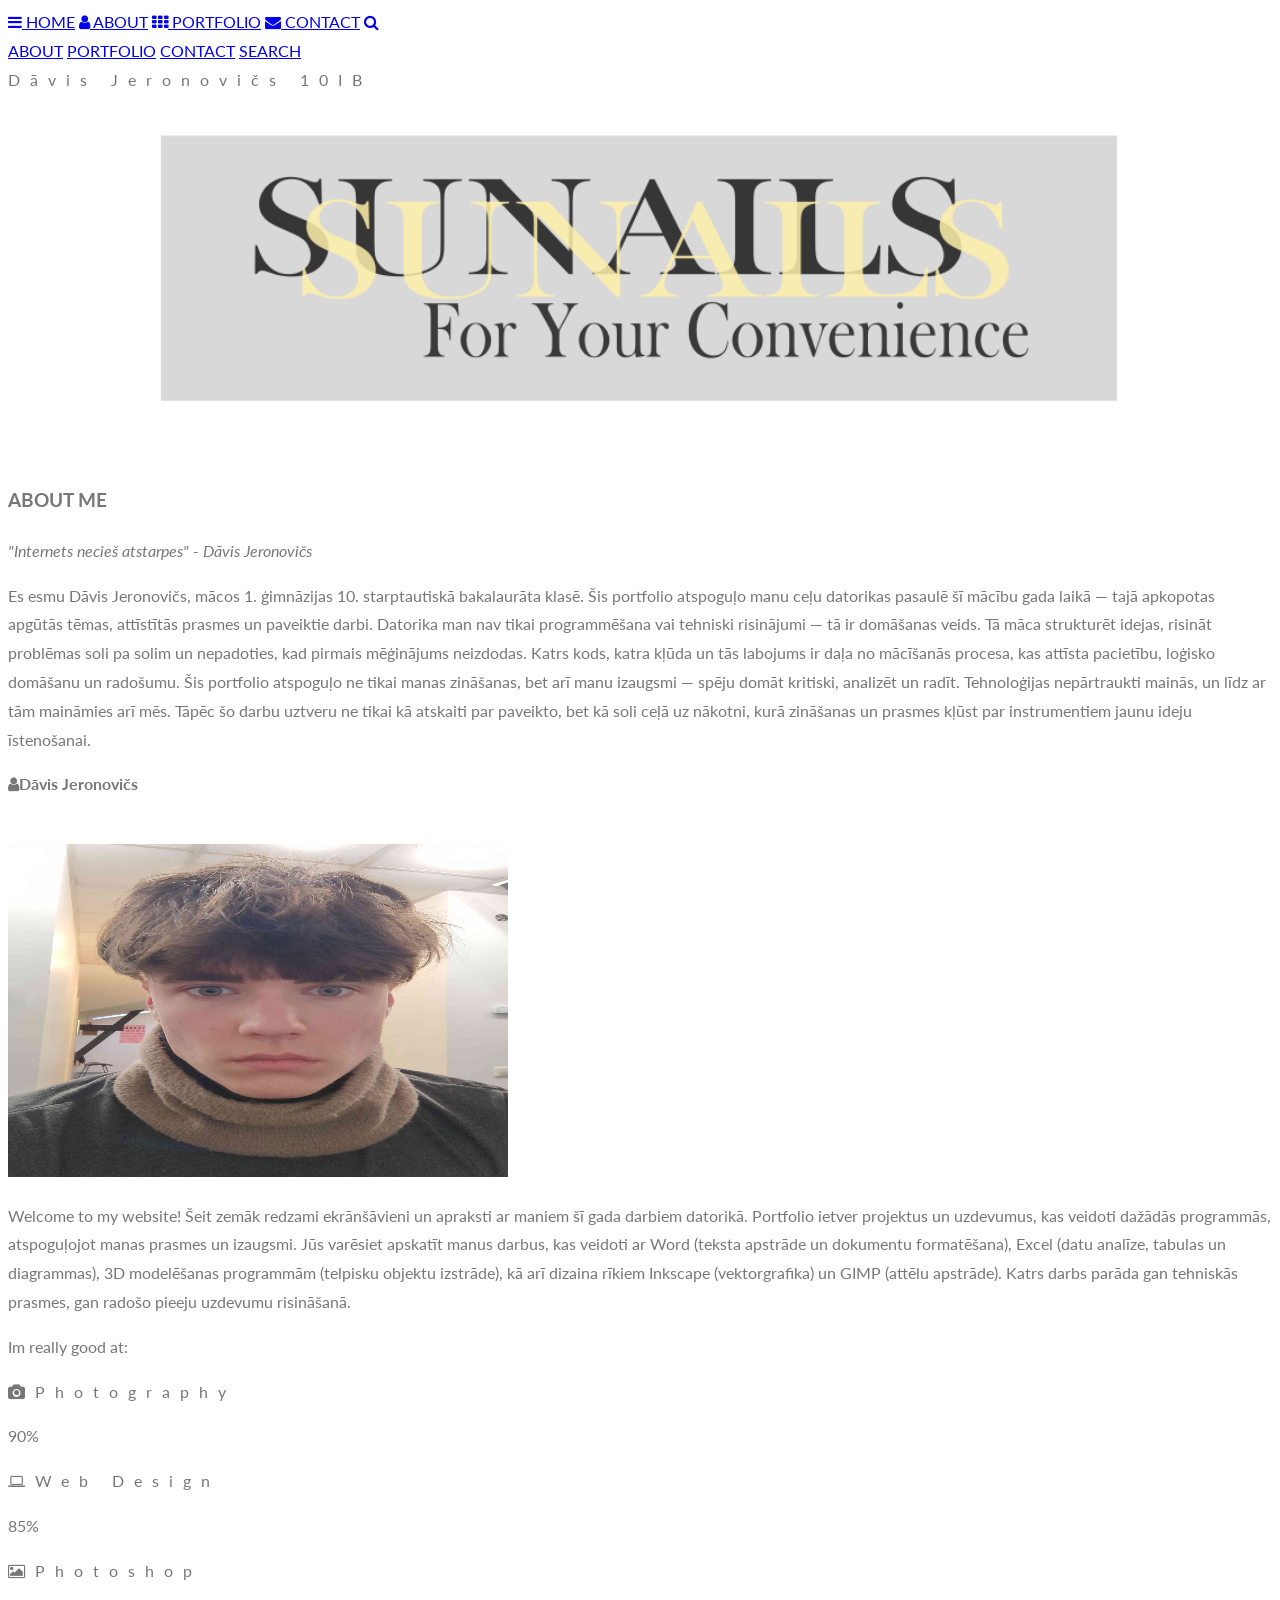
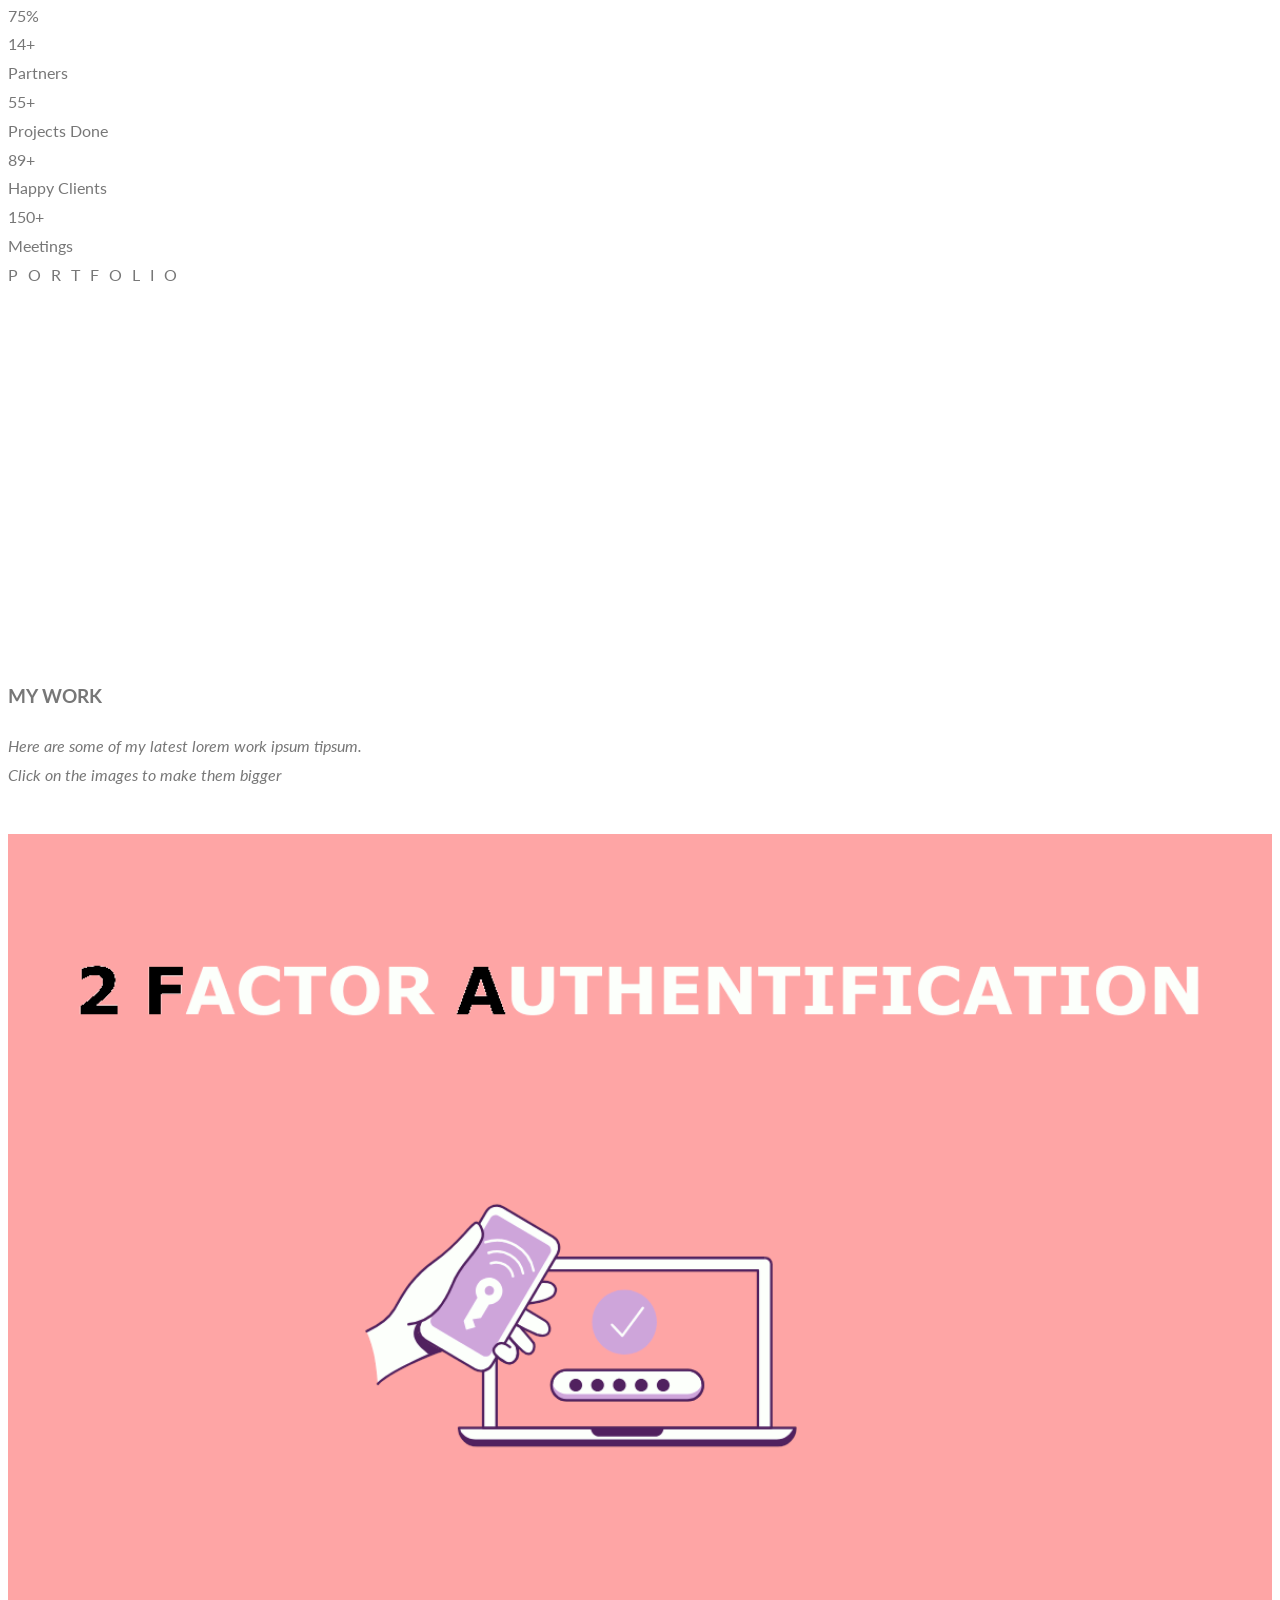
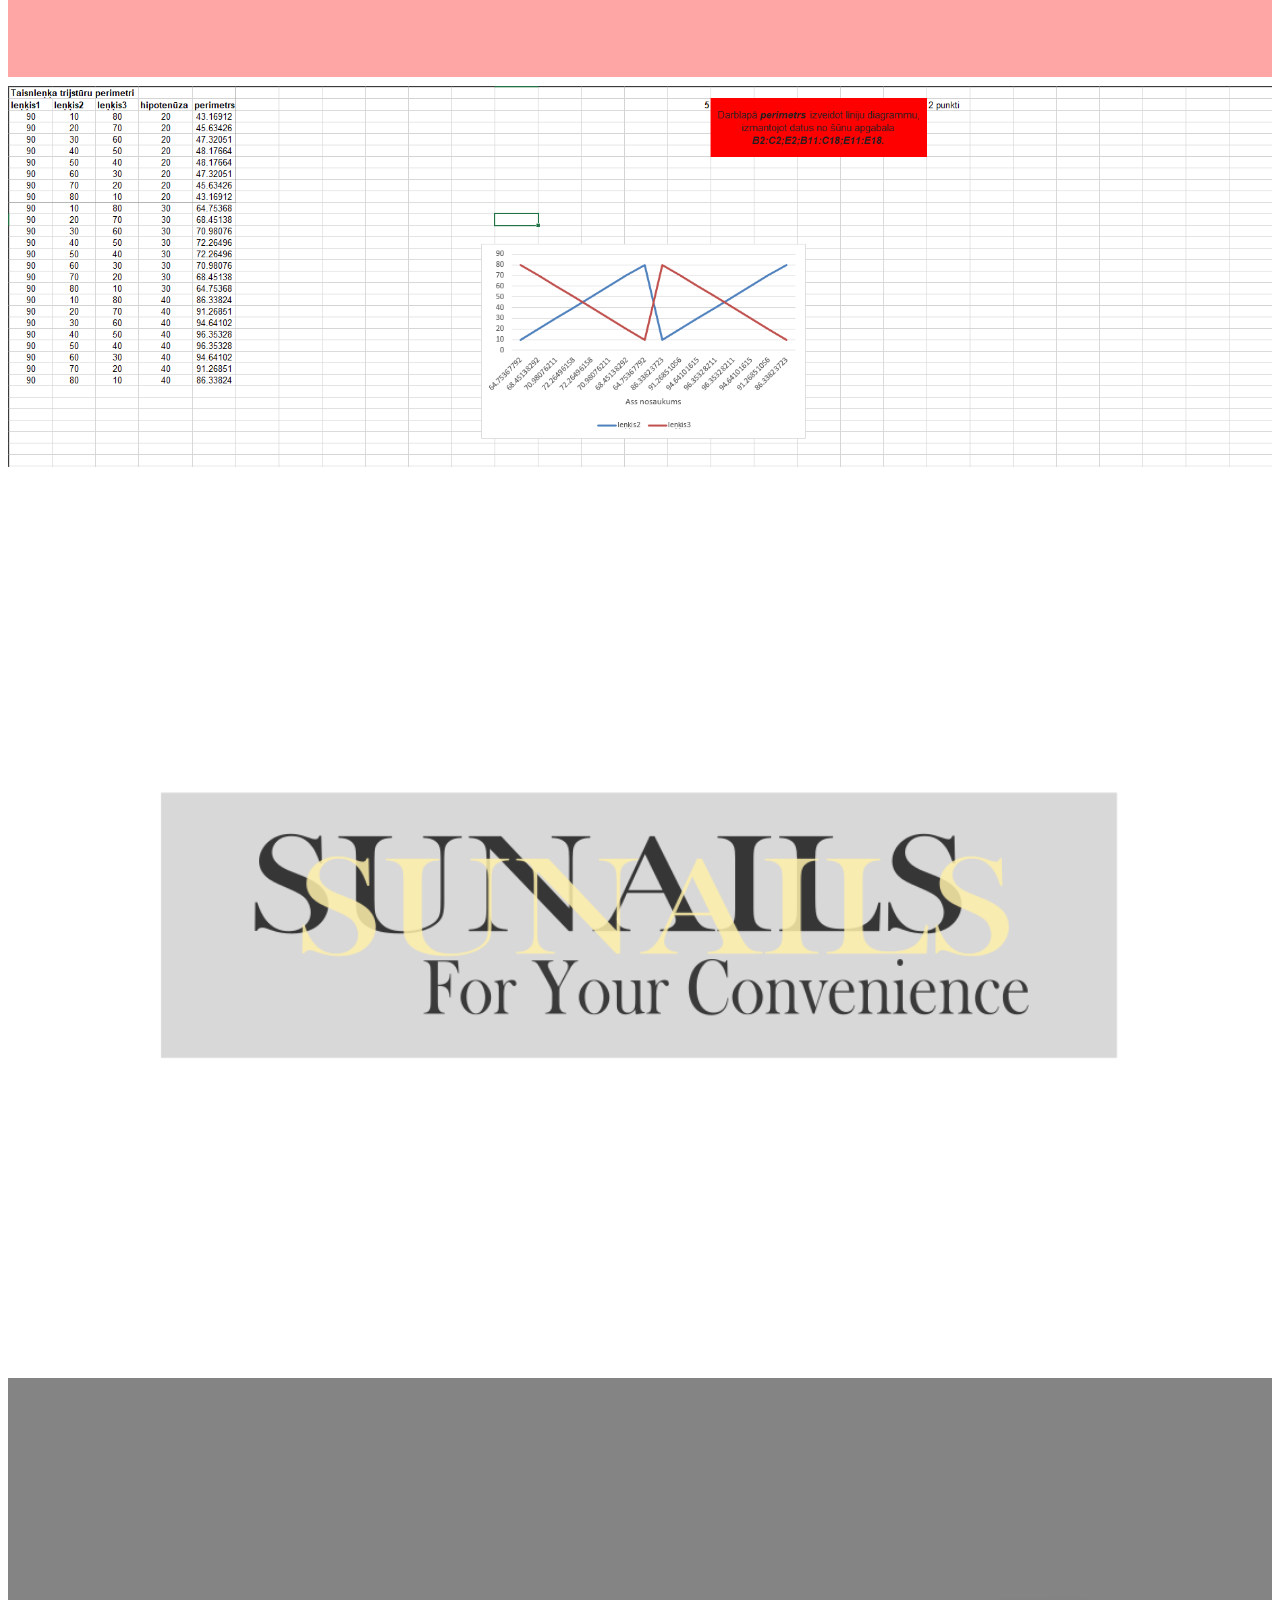
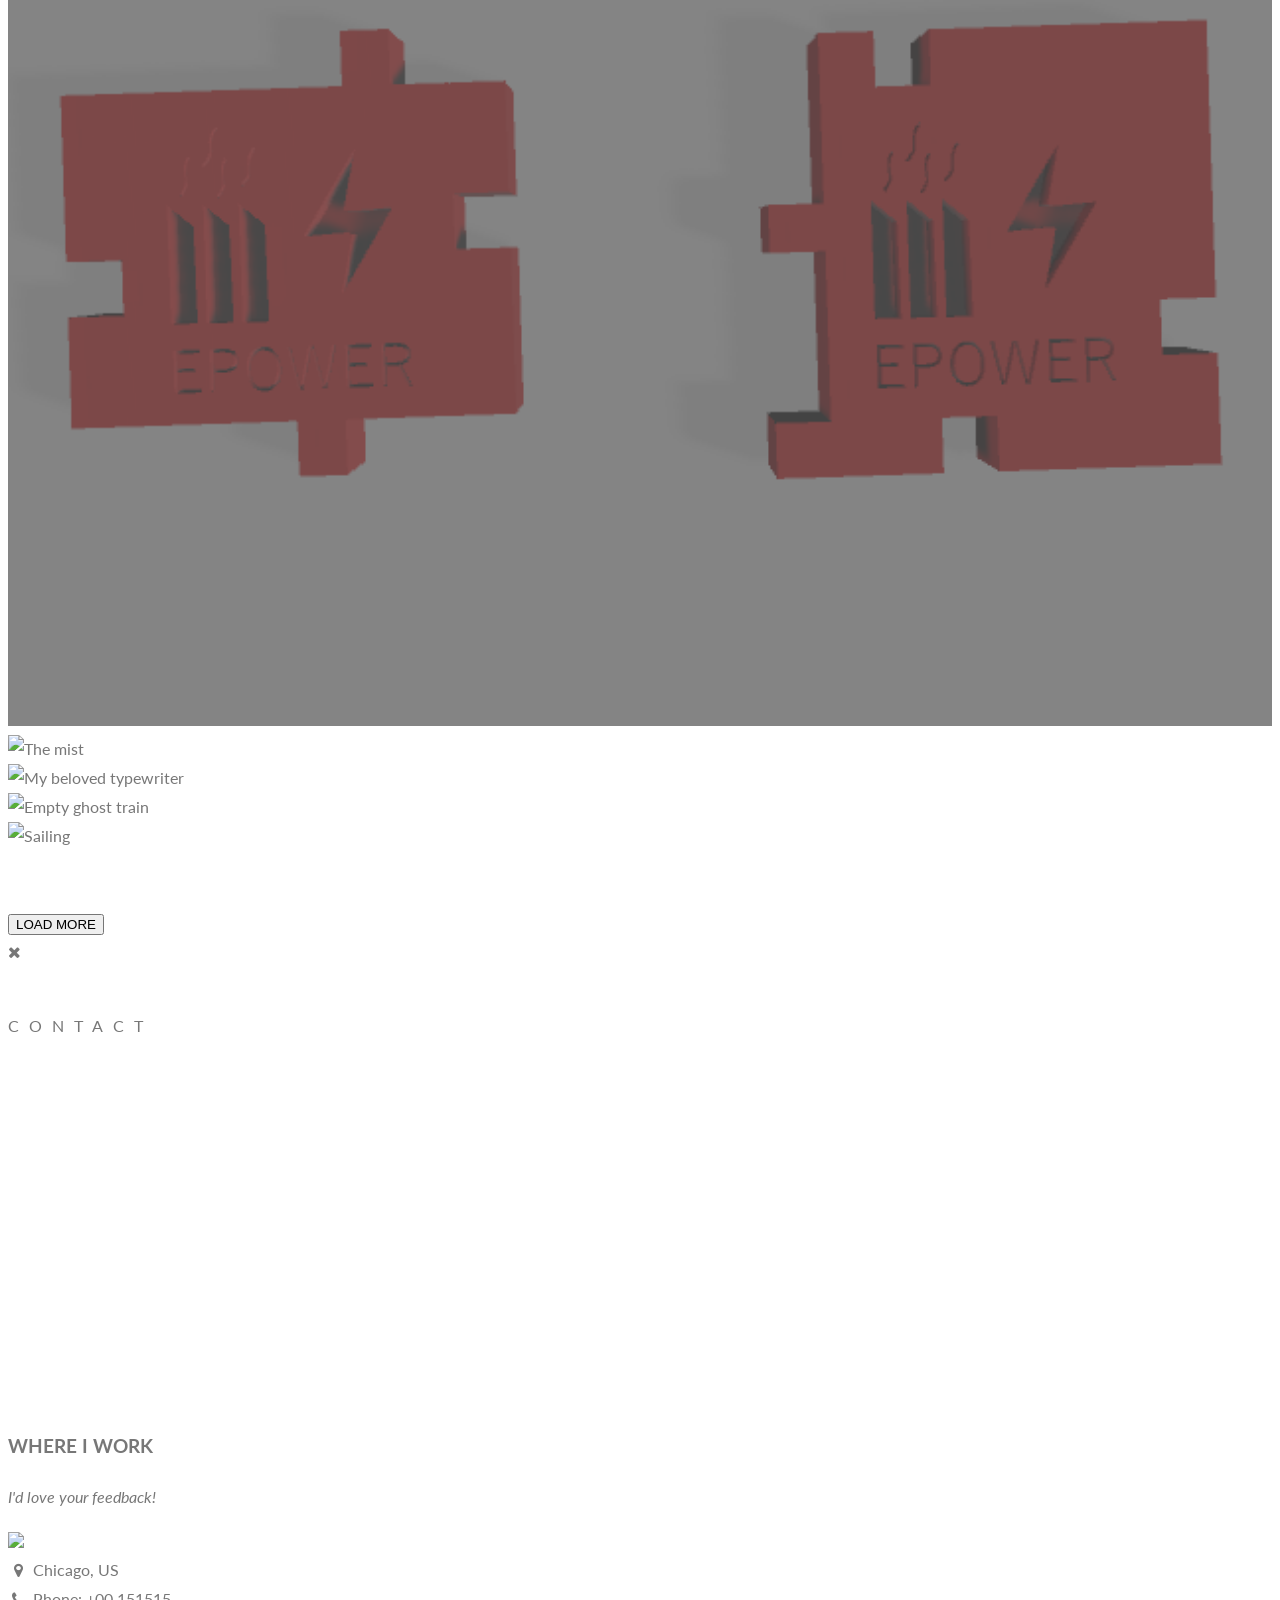
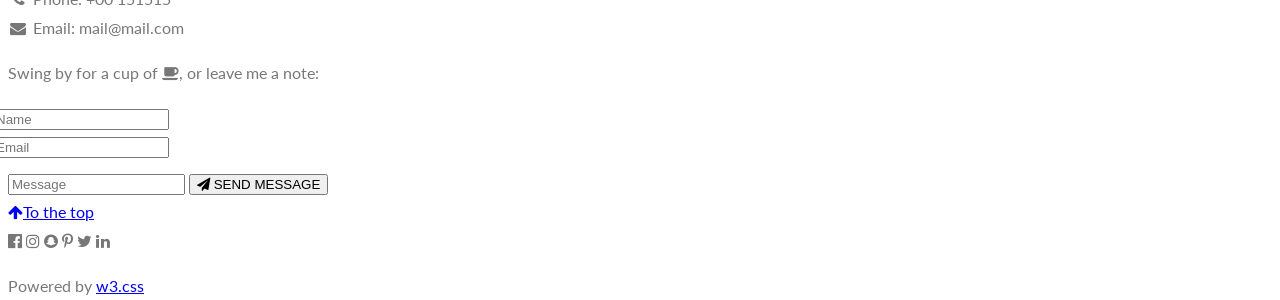
==== index.html @ d175bdee "" ====
<!DOCTYPE html>
<html>
<head>
<title>W3.CSS Template</title>
<meta charset="UTF-8">
<meta name="viewport" content="width=device-width, initial-scale=1">
<link rel="stylesheet" href="https://www.w3schools.com/w3css/5/w3.css">
<link rel="stylesheet" href="https://fonts.googleapis.com/css?family=Lato">
<link rel="stylesheet" href="https://cdnjs.cloudflare.com/ajax/libs/font-awesome/4.7.0/css/font-awesome.min.css">
<style>
body,h1,h2,h3,h4,h5,h6 {font-family: "Lato", sans-serif;}
body, html {
  height: 100%;
  color: #777;
  line-height: 1.8;
}

/* Create a Parallax Effect */
.bgimg-1, .bgimg-2, .bgimg-3 {
  background-attachment: fixed;
  background-position: center;
  background-repeat: no-repeat;
  background-size: cover;
}

/* First image (Logo. Full height) */
.bgimg-1 {
  background-image: url("images/sunails.png");
  min-height: 100%;
}

/* Second image (Portfolio) */
.bgimg-2 {
  background-image: url("/w3images/parallax2.jpg");
  min-height: 400px;
}

/* Third image (Contact) */
.bgimg-3 {
  background-image: url("/w3images/parallax3.jpg");
  min-height: 400px;
}

.w3-wide {letter-spacing: 10px;}
.w3-hover-opacity {cursor: pointer;}

/* Turn off parallax scrolling for tablets and phones */
@media only screen and (max-device-width: 1600px) {
  .bgimg-1, .bgimg-2, .bgimg-3 {
    background-attachment: scroll;
    min-height: 400px;
  }
}
</style>
</head>
<body>

<!-- Navbar (sit on top) -->
<div class="w3-top">
  <div class="w3-bar" id="myNavbar">
    <a class="w3-bar-item w3-button w3-hover-black w3-hide-medium w3-hide-large w3-right" href="javascript:void(0);" onclick="toggleFunction()" title="Toggle Navigation Menu">
      <i class="fa fa-bars"></i>
    </a>
    <a href="#home" class="w3-bar-item w3-button">HOME</a>
    <a href="#about" class="w3-bar-item w3-button w3-hide-small"><i class="fa fa-user"></i> ABOUT</a>
    <a href="#portfolio" class="w3-bar-item w3-button w3-hide-small"><i class="fa fa-th"></i> PORTFOLIO</a>
    <a href="#contact" class="w3-bar-item w3-button w3-hide-small"><i class="fa fa-envelope"></i> CONTACT</a>
    <a href="#" class="w3-bar-item w3-button w3-hide-small w3-right w3-hover-red">
      <i class="fa fa-search"></i>
    </a>
  </div>

  <!-- Navbar on small screens -->
  <div id="navDemo" class="w3-bar-block w3-white w3-hide w3-hide-large w3-hide-medium">
    <a href="#about" class="w3-bar-item w3-button" onclick="toggleFunction()">ABOUT</a>
    <a href="#portfolio" class="w3-bar-item w3-button" onclick="toggleFunction()">PORTFOLIO</a>
    <a href="#contact" class="w3-bar-item w3-button" onclick="toggleFunction()">CONTACT</a>
    <a href="#" class="w3-bar-item w3-button">SEARCH</a>
  </div>
</div>

<!-- First Parallax Image with Logo Text -->
<div class="bgimg-1 w3-display-container w3-opacity-min" id="home">
  <div class="w3-display-middle" style="white-space:nowrap;">
    <span class="w3-center w3-padding-large w3-black w3-xlarge w3-wide w3-animate-opacity">Dāvis <span class="w3-hide-small">Jeronovičs</span> 10IB</span>
  </div>
</div>

<!-- Container (About Section) -->
<div class="w3-content w3-container w3-padding-64" id="about">
  <h3 class="w3-center">ABOUT ME</h3>
  <p class="w3-center"><em>"Internets necieš atstarpes" - Dāvis Jeronovičs</em></p>
  <p>Es esmu Dāvis Jeronovičs, mācos 1. ģimnāzijas 10. starptautiskā bakalaurāta klasē. Šis portfolio atspoguļo manu ceļu datorikas pasaulē šī mācību gada laikā — tajā apkopotas apgūtās tēmas, attīstītās prasmes un paveiktie darbi.

Datorika man nav tikai programmēšana vai tehniski risinājumi — tā ir domāšanas veids. Tā māca strukturēt idejas, risināt problēmas soli pa solim un nepadoties, kad pirmais mēģinājums neizdodas. Katrs kods, katra kļūda un tās labojums ir daļa no mācīšanās procesa, kas attīsta pacietību, loģisko domāšanu un radošumu.

Šis portfolio atspoguļo ne tikai manas zināšanas, bet arī manu izaugsmi — spēju domāt kritiski, analizēt un radīt. Tehnoloģijas nepārtraukti mainās, un līdz ar tām maināmies arī mēs. Tāpēc šo darbu uztveru ne tikai kā atskaiti par paveikto, bet kā soli ceļā uz nākotni, kurā zināšanas un prasmes kļūst par instrumentiem jaunu ideju īstenošanai.</p>
  <div class="w3-row">
    <div class="w3-col m6 w3-center w3-padding-large">
      <p><b><i class="fa fa-user w3-margin-right"></i>Dāvis Jeronovičs</b></p><br>
      <img src="images/daaavis.jpg" class="w3-round w3-image w3-opacity w3-hover-opacity-off" alt="Photo of Me" width="500" height="333">
    </div>

    <!-- Hide this text on small devices -->
    <div class="w3-col m6 w3-hide-small w3-padding-large">
      <p>Welcome to my website!

Šeit zemāk redzami ekrānšāvieni un apraksti ar maniem šī gada darbiem datorikā. Portfolio ietver projektus un uzdevumus, kas veidoti dažādās programmās, atspoguļojot manas prasmes un izaugsmi.

Jūs varēsiet apskatīt manus darbus, kas veidoti ar Word (teksta apstrāde un dokumentu formatēšana), Excel (datu analīze, tabulas un diagrammas), 3D modelēšanas programmām (telpisku objektu izstrāde), kā arī dizaina rīkiem Inkscape (vektorgrafika) un GIMP (attēlu apstrāde).

Katrs darbs parāda gan tehniskās prasmes, gan radošo pieeju uzdevumu risināšanā.</p>
    </div>
  </div>
  <p class="w3-large w3-center w3-padding-16">Im really good at:</p>
  <p class="w3-wide"><i class="fa fa-camera"></i>Photography</p>
  <div class="w3-light-grey">
    <div class="w3-container w3-padding-small w3-dark-grey w3-center" style="width:90%">90%</div>
  </div>
  <p class="w3-wide"><i class="fa fa-laptop"></i>Web Design</p>
  <div class="w3-light-grey">
    <div class="w3-container w3-padding-small w3-dark-grey w3-center" style="width:85%">85%</div>
  </div>
  <p class="w3-wide"><i class="fa fa-photo"></i>Photoshop</p>
  <div class="w3-light-grey">
    <div class="w3-container w3-padding-small w3-dark-grey w3-center" style="width:75%">75%</div>
  </div>
</div>

<div class="w3-row w3-center w3-dark-grey w3-padding-16">
  <div class="w3-quarter w3-section">
    <span class="w3-xlarge">14+</span><br>
    Partners
  </div>
  <div class="w3-quarter w3-section">
    <span class="w3-xlarge">55+</span><br>
    Projects Done
  </div>
  <div class="w3-quarter w3-section">
    <span class="w3-xlarge">89+</span><br>
    Happy Clients
  </div>
  <div class="w3-quarter w3-section">
    <span class="w3-xlarge">150+</span><br>
    Meetings
  </div>
</div>

<!-- Second Parallax Image with Portfolio Text -->
<div class="bgimg-2 w3-display-container w3-opacity-min">
  <div class="w3-display-middle">
    <span class="w3-xxlarge w3-text-white w3-wide">PORTFOLIO</span>
  </div>
</div>

<!-- Container (Portfolio Section) -->
<div class="w3-content w3-container w3-padding-64" id="portfolio">
  <h3 class="w3-center">MY WORK</h3>
  <p class="w3-center"><em>Here are some of my latest lorem work ipsum tipsum.<br> Click on the images to make them bigger</em></p><br>

  <!-- Responsive Grid. Four columns on tablets, laptops and desktops. Will stack on mobile devices/small screens (100% width) -->
  <div class="w3-row-padding w3-center">
    <div class="w3-col m3">
      <img src="images/2fa(gif).gif" style="width:100%" onclick="onClick(this)" class="w3-hover-opacity" alt="The mist over the mountains">
    </div>

    <div class="w3-col m3">
      <img src="images/grafiks.PNG" style="width:100%" onclick="onClick(this)" class="w3-hover-opacity" alt="Coffee beans">
    </div>

    <div class="w3-col m3">
      <img src="images/sunails.png" style="width:100%" onclick="onClick(this)" class="w3-hover-opacity" alt="Bear closeup">
    </div>

    <div class="w3-col m3">
      <img src="images/jutls.png" style="width:100%" onclick="onClick(this)" class="w3-hover-opacity" alt="Quiet ocean">
    </div>
  </div>

  <div class="w3-row-padding w3-center w3-section">
    <div class="w3-col m3">
      <img src="/w3images/p5.jpg" style="width:100%" onclick="onClick(this)" class="w3-hover-opacity" alt="The mist">
    </div>

    <div class="w3-col m3">
      <img src="/w3images/p6.jpg" style="width:100%" onclick="onClick(this)" class="w3-hover-opacity" alt="My beloved typewriter">
    </div>

    <div class="w3-col m3">
      <img src="/w3images/p7.jpg" style="width:100%" onclick="onClick(this)" class="w3-hover-opacity" alt="Empty ghost train">
    </div>

    <div class="w3-col m3">
      <img src="/w3images/p8.jpg" style="width:100%" onclick="onClick(this)" class="w3-hover-opacity" alt="Sailing">
    </div>
    <button class="w3-button w3-padding-large w3-light-grey" style="margin-top:64px">LOAD MORE</button>
  </div>
</div>

<!-- Modal for full size images on click-->
<div id="modal01" class="w3-modal w3-black" onclick="this.style.display='none'">
  <span class="w3-button w3-large w3-black w3-display-topright" title="Close Modal Image"><i class="fa fa-remove"></i></span>
  <div class="w3-modal-content w3-animate-zoom w3-center w3-transparent w3-padding-64">
    <img id="img01" class="w3-image">
    <p id="caption" class="w3-opacity w3-large"></p>
  </div>
</div>

<!-- Third Parallax Image with Portfolio Text -->
<div class="bgimg-3 w3-display-container w3-opacity-min">
  <div class="w3-display-middle">
     <span class="w3-xxlarge w3-text-white w3-wide">CONTACT</span>
  </div>
</div>

<!-- Container (Contact Section) -->
<div class="w3-content w3-container w3-padding-64" id="contact">
  <h3 class="w3-center">WHERE I WORK</h3>
  <p class="w3-center"><em>I'd love your feedback!</em></p>

  <div class="w3-row w3-padding-32 w3-section">
    <div class="w3-col m4 w3-container">
      <img src="/w3images/map.jpg" class="w3-image w3-round" style="width:100%">
    </div>
    <div class="w3-col m8 w3-panel">
      <div class="w3-large w3-margin-bottom">
        <i class="fa fa-map-marker fa-fw w3-hover-text-black w3-xlarge w3-margin-right"></i> Chicago, US<br>
        <i class="fa fa-phone fa-fw w3-hover-text-black w3-xlarge w3-margin-right"></i> Phone: +00 151515<br>
        <i class="fa fa-envelope fa-fw w3-hover-text-black w3-xlarge w3-margin-right"></i> Email: mail@mail.com<br>
      </div>
      <p>Swing by for a cup of <i class="fa fa-coffee"></i>, or leave me a note:</p>
      <form action="/action_page.php" target="_blank">
        <div class="w3-row-padding" style="margin:0 -16px 8px -16px">
          <div class="w3-half">
            <input class="w3-input w3-border" type="text" placeholder="Name" required name="Name">
          </div>
          <div class="w3-half">
            <input class="w3-input w3-border" type="text" placeholder="Email" required name="Email">
          </div>
        </div>
        <input class="w3-input w3-border" type="text" placeholder="Message" required name="Message">
        <button class="w3-button w3-black w3-right w3-section" type="submit">
          <i class="fa fa-paper-plane"></i> SEND MESSAGE
        </button>
      </form>
    </div>
  </div>
</div>

<!-- Footer -->
<footer class="w3-center w3-black w3-padding-64 w3-opacity w3-hover-opacity-off">
  <a href="#home" class="w3-button w3-light-grey"><i class="fa fa-arrow-up w3-margin-right"></i>To the top</a>
  <div class="w3-xlarge w3-section">
    <i class="fa fa-facebook-official w3-hover-opacity"></i>
    <i class="fa fa-instagram w3-hover-opacity"></i>
    <i class="fa fa-snapchat w3-hover-opacity"></i>
    <i class="fa fa-pinterest-p w3-hover-opacity"></i>
    <i class="fa fa-twitter w3-hover-opacity"></i>
    <i class="fa fa-linkedin w3-hover-opacity"></i>
  </div>
  <p>Powered by <a href="https://www.w3schools.com/w3css/default.asp" title="W3.CSS" target="_blank" class="w3-hover-text-green">w3.css</a></p>
</footer>
 
<script>
// Modal Image Gallery
function onClick(element) {
  document.getElementById("img01").src = element.src;
  document.getElementById("modal01").style.display = "block";
  var captionText = document.getElementById("caption");
  captionText.innerHTML = element.alt;
}

// Change style of navbar on scroll
window.onscroll = function() {myFunction()};
function myFunction() {
    var navbar = document.getElementById("myNavbar");
    if (document.body.scrollTop > 100 || document.documentElement.scrollTop > 100) {
        navbar.className = "w3-bar" + " w3-card" + " w3-animate-top" + " w3-white";
    } else {
        navbar.className = navbar.className.replace(" w3-card w3-animate-top w3-white", "");
    }
}

// Used to toggle the menu on small screens when clicking on the menu button
function toggleFunction() {
    var x = document.getElementById("navDemo");
    if (x.className.indexOf("w3-show") == -1) {
        x.className += " w3-show";
    } else {
        x.className = x.className.replace(" w3-show", "");
    }
}
</script>

</body>
</html>
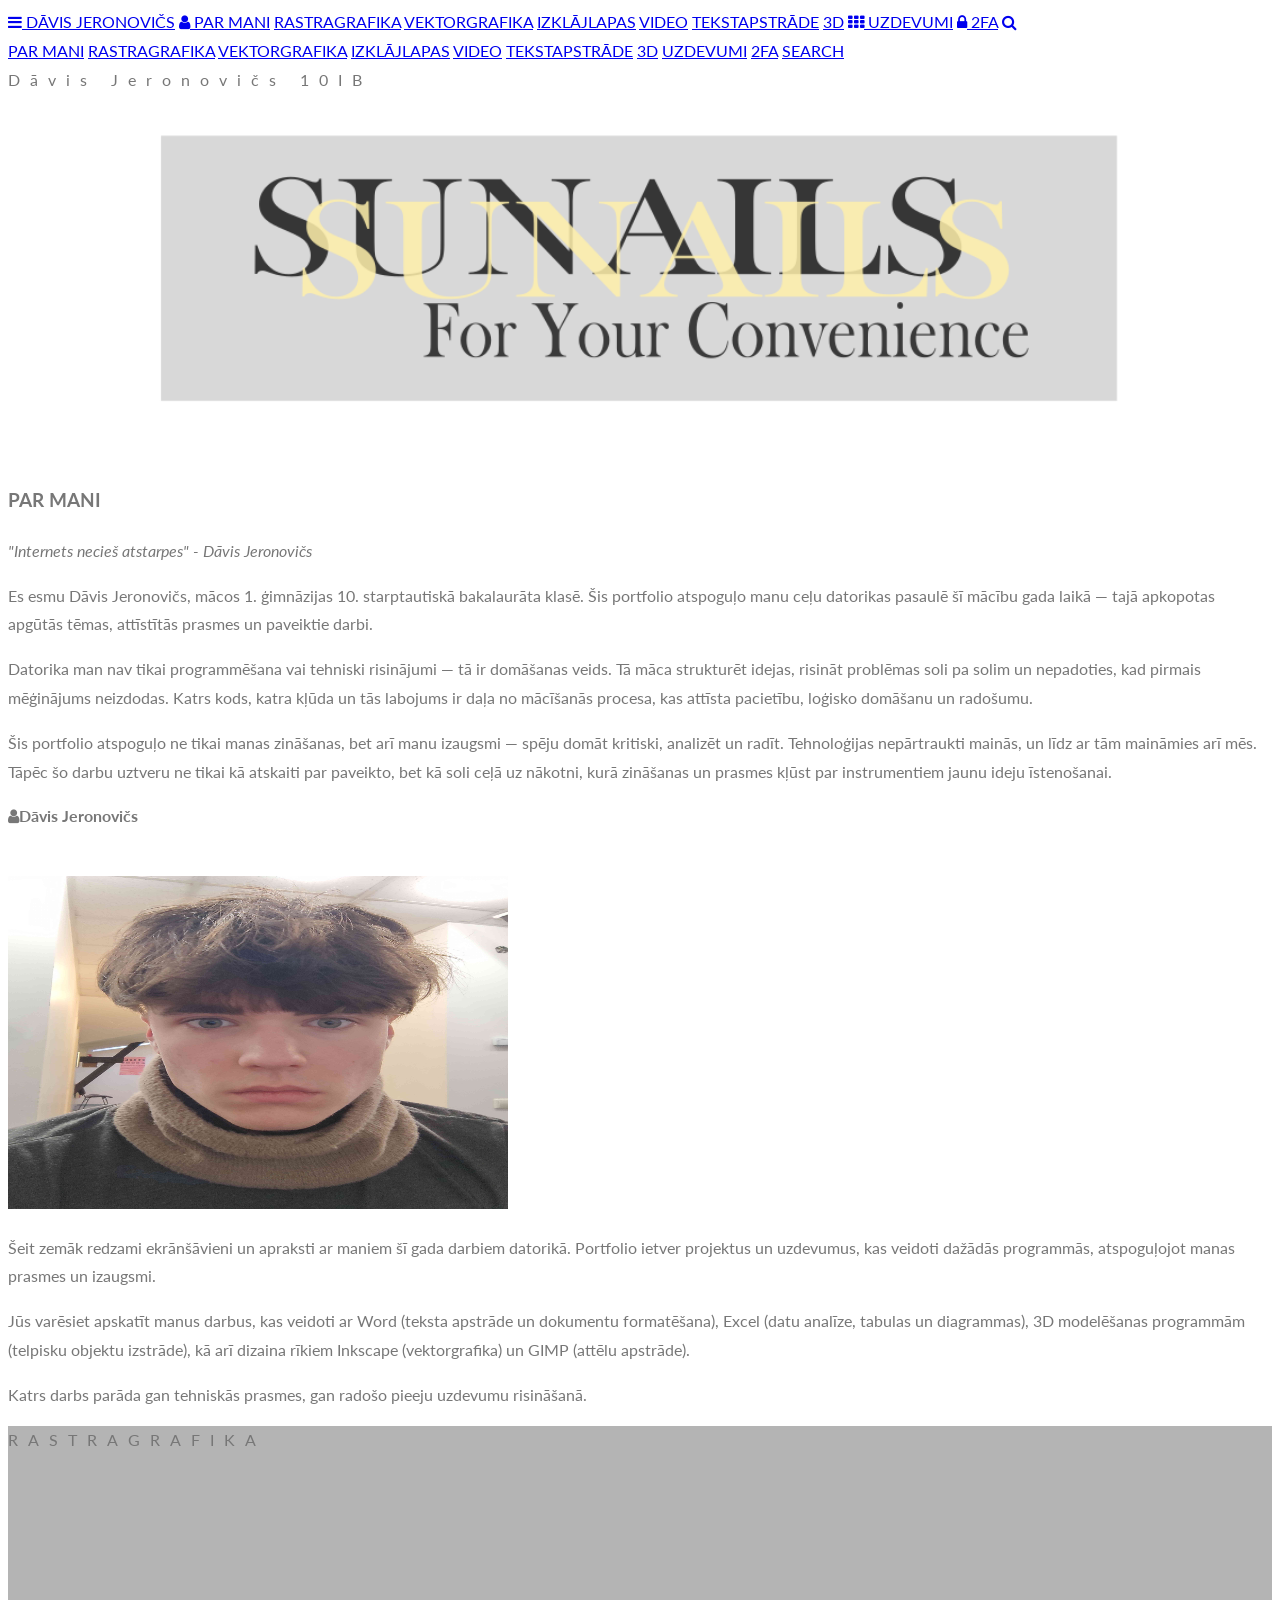
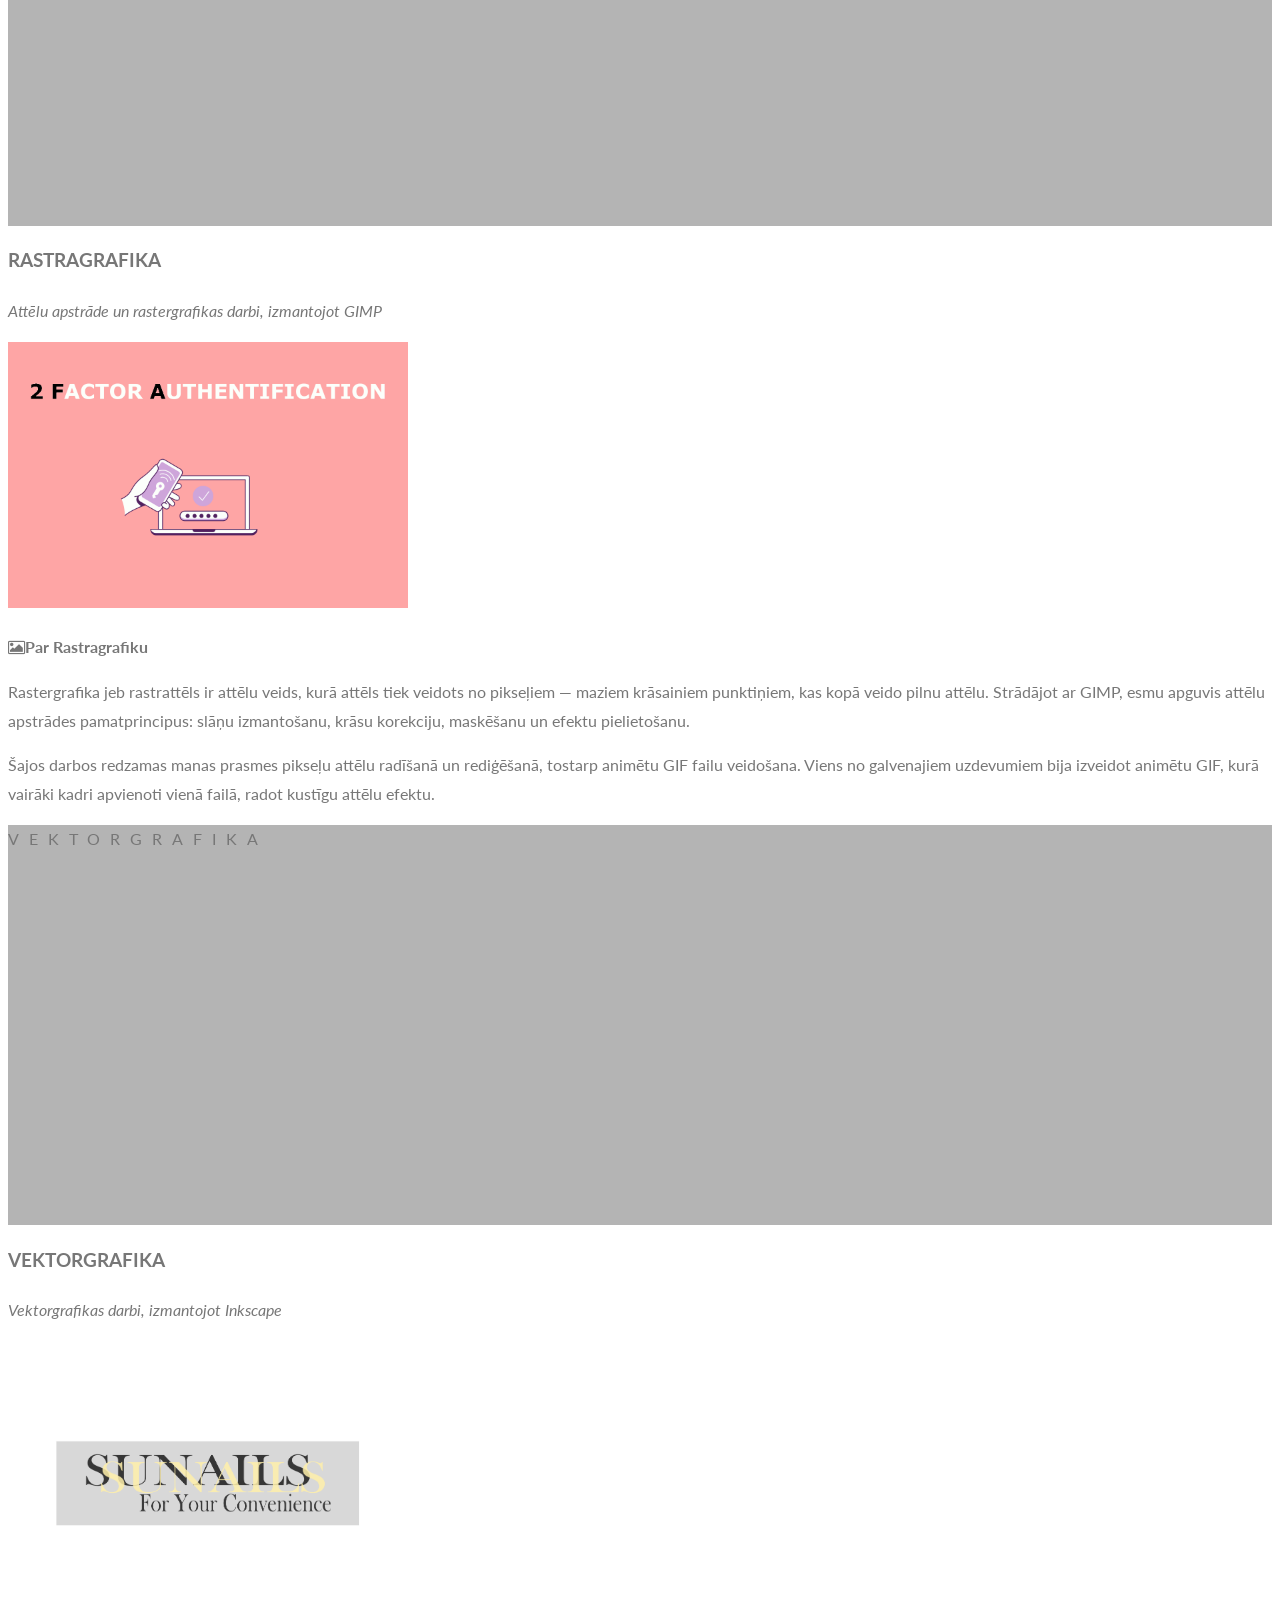
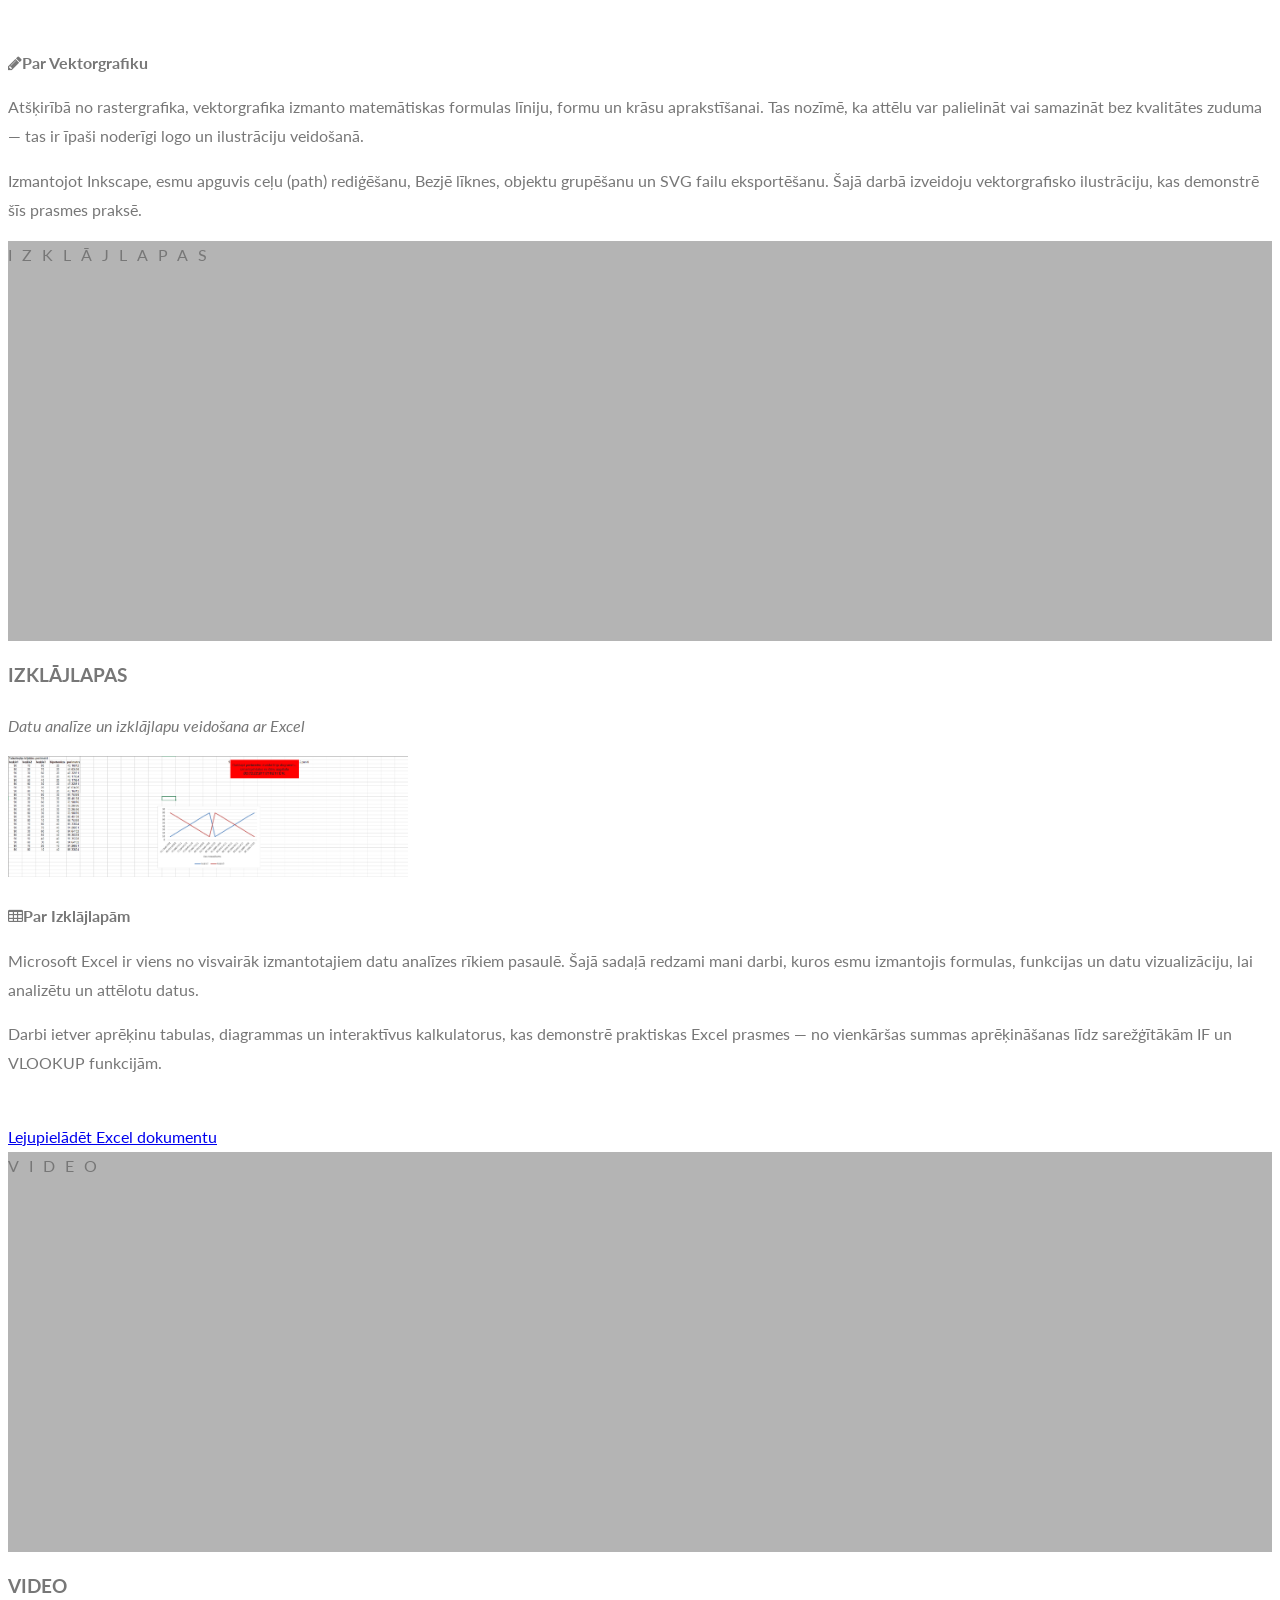
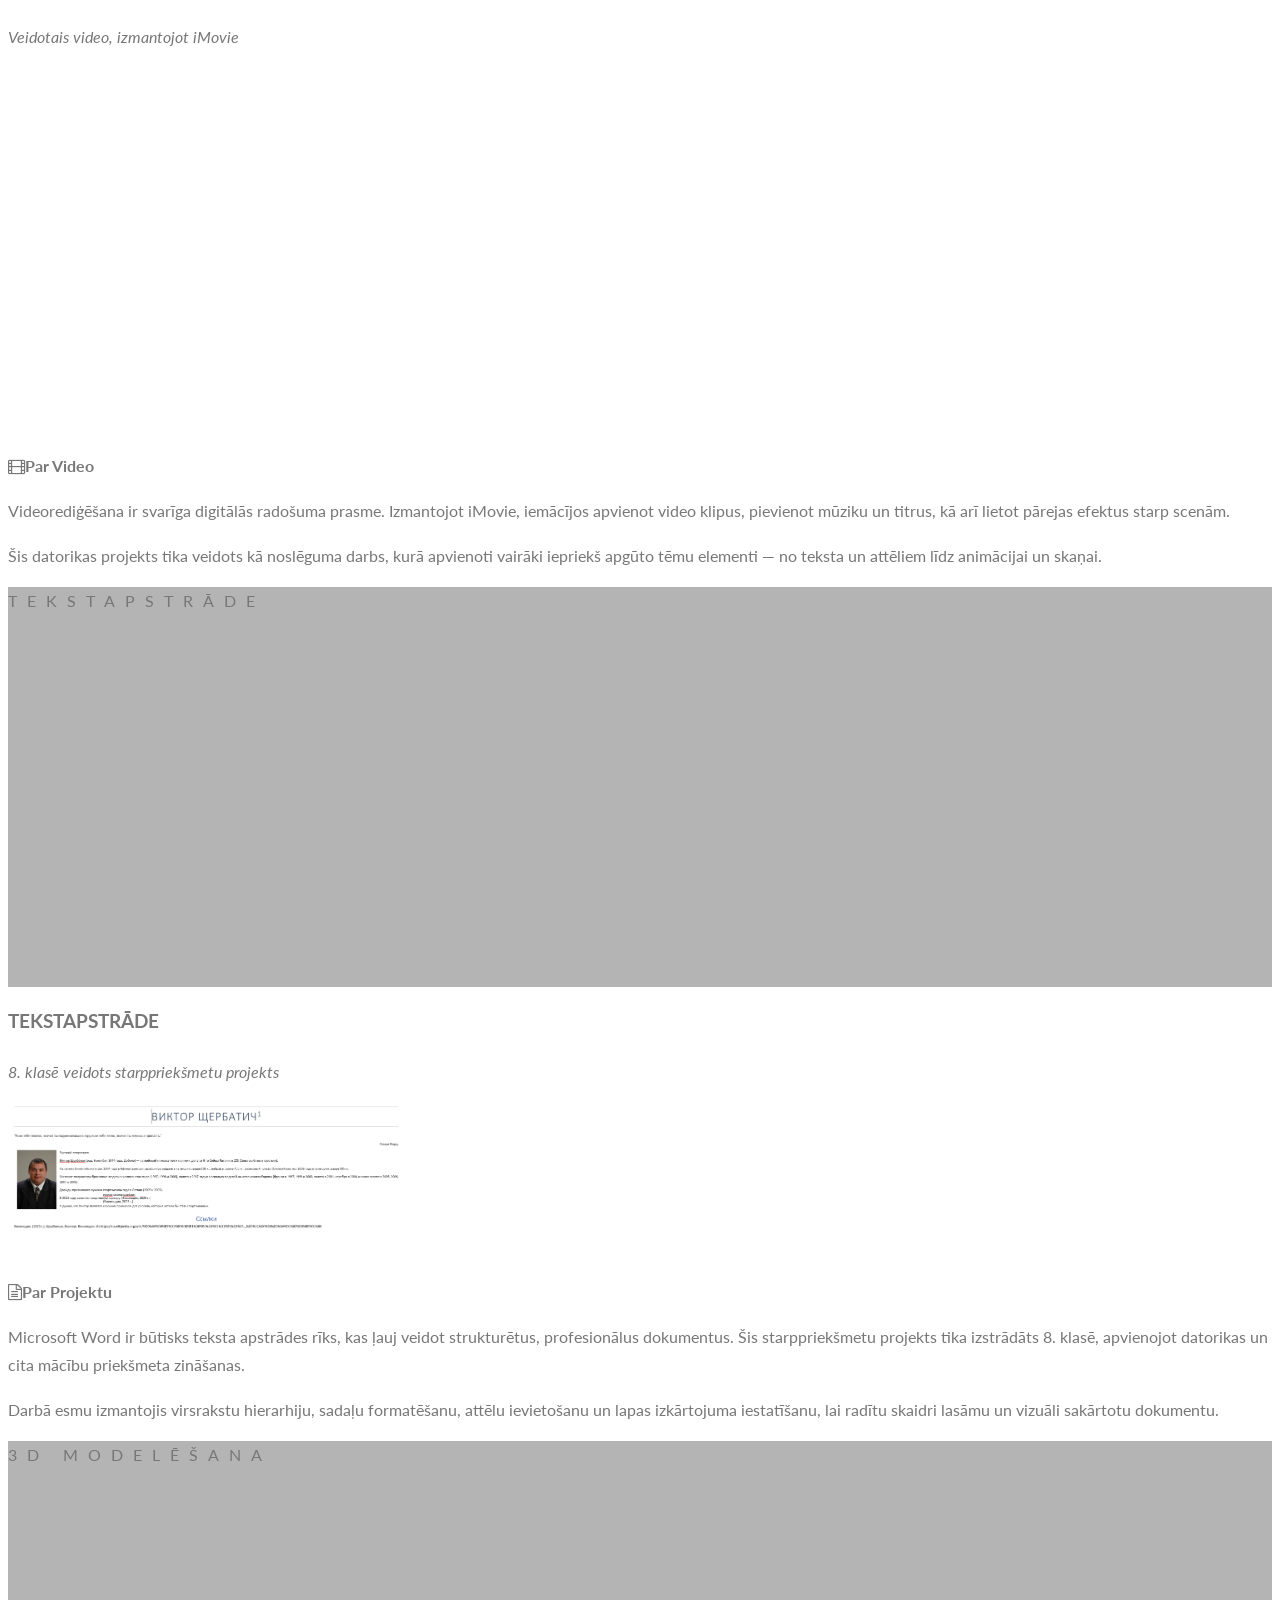
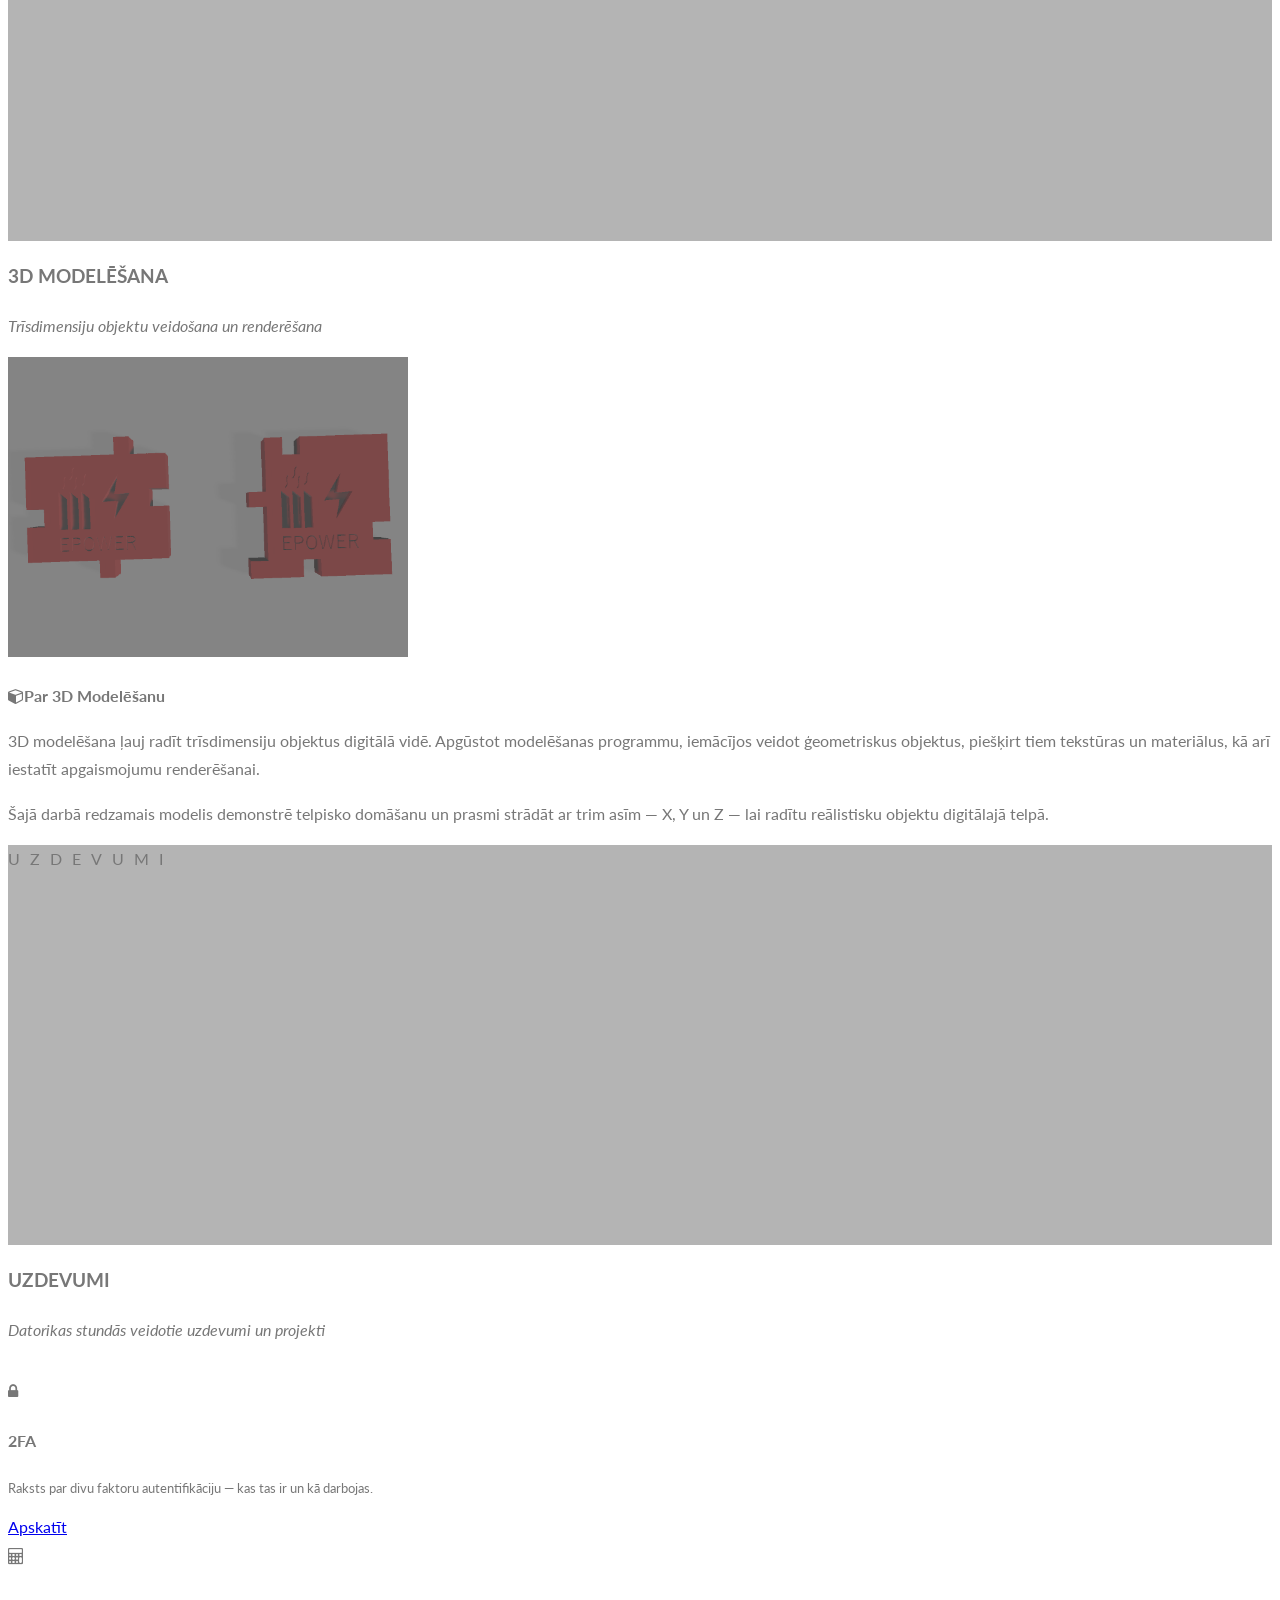
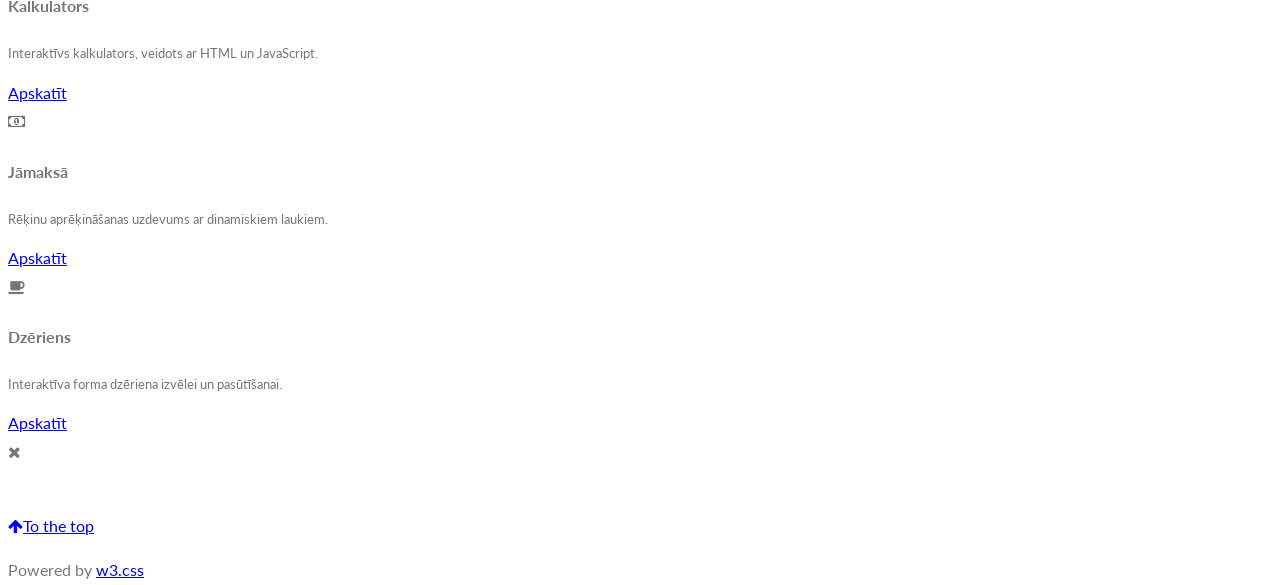
==== commit b791fa46: "" ====
--- a/index.html
+++ b/index.html
@@ -1,56 +1,20 @@
+
 <!DOCTYPE html>
 <html>
 <head>
-<title>W3.CSS Template</title>
+<title>PORTFOLIO</title>
 <meta charset="UTF-8">
 <meta name="viewport" content="width=device-width, initial-scale=1">
 <link rel="stylesheet" href="https://www.w3schools.com/w3css/5/w3.css">
 <link rel="stylesheet" href="https://fonts.googleapis.com/css?family=Lato">
 <link rel="stylesheet" href="https://cdnjs.cloudflare.com/ajax/libs/font-awesome/4.7.0/css/font-awesome.min.css">
+<link href="css/mansStils.css" rel="stylesheet" type="text/css"/>
 <style>
-body,h1,h2,h3,h4,h5,h6 {font-family: "Lato", sans-serif;}
-body, html {
-  height: 100%;
-  color: #777;
-  line-height: 1.8;
-}
-
-/* Create a Parallax Effect */
-.bgimg-1, .bgimg-2, .bgimg-3 {
-  background-attachment: fixed;
-  background-position: center;
-  background-repeat: no-repeat;
-  background-size: cover;
-}
-
-/* First image (Logo. Full height) */
-.bgimg-1 {
-  background-image: url("images/sunails.png");
-  min-height: 100%;
-}
-
-/* Second image (Portfolio) */
-.bgimg-2 {
-  background-image: url("/w3images/parallax2.jpg");
-  min-height: 400px;
-}
-
-/* Third image (Contact) */
-.bgimg-3 {
-  background-image: url("/w3images/parallax3.jpg");
-  min-height: 400px;
-}
-
-.w3-wide {letter-spacing: 10px;}
-.w3-hover-opacity {cursor: pointer;}
-
-/* Turn off parallax scrolling for tablets and phones */
-@media only screen and (max-device-width: 1600px) {
-  .bgimg-1, .bgimg-2, .bgimg-3 {
-    background-attachment: scroll;
-    min-height: 400px;
+  /* Fix bgimg-1 path: mansStils.css is in css/ so its relative URL resolves
+     to css/images/sunails.png — we override here from the HTML root */
+  .bgimg-1 {
+    background-image: url("images/sunails.png");
   }
-}
 </style>
 </head>
 <body>
@@ -61,10 +25,16 @@
     <a class="w3-bar-item w3-button w3-hover-black w3-hide-medium w3-hide-large w3-right" href="javascript:void(0);" onclick="toggleFunction()" title="Toggle Navigation Menu">
       <i class="fa fa-bars"></i>
     </a>
-    <a href="#home" class="w3-bar-item w3-button">HOME</a>
-    <a href="#about" class="w3-bar-item w3-button w3-hide-small"><i class="fa fa-user"></i> ABOUT</a>
-    <a href="#portfolio" class="w3-bar-item w3-button w3-hide-small"><i class="fa fa-th"></i> PORTFOLIO</a>
-    <a href="#contact" class="w3-bar-item w3-button w3-hide-small"><i class="fa fa-envelope"></i> CONTACT</a>
+    <a href="#home" class="w3-bar-item w3-button">DĀVIS JERONOVIČS</a>
+    <a href="#about" class="w3-bar-item w3-button w3-hide-small"><i class="fa fa-user"></i> PAR MANI</a>
+    <a href="#rastragrafika" class="w3-bar-item w3-button w3-hide-small">RASTRAGRAFIKA</a>
+    <a href="#vektorgrafika" class="w3-bar-item w3-button w3-hide-small">VEKTORGRAFIKA</a>
+    <a href="#izklajlapas" class="w3-bar-item w3-button w3-hide-small">IZKLĀJLAPAS</a>
+    <a href="#video" class="w3-bar-item w3-button w3-hide-small">VIDEO</a>
+    <a href="#tekstapstrade" class="w3-bar-item w3-button w3-hide-small">TEKSTAPSTRĀDE</a>
+    <a href="#3d" class="w3-bar-item w3-button w3-hide-small">3D</a>
+    <a href="#saites" class="w3-bar-item w3-button w3-hide-small"><i class="fa fa-th"></i> UZDEVUMI</a>
+    <a href="otrais.html" class="w3-bar-item w3-button w3-hide-small"><i class="fa fa-lock"></i> 2FA</a>
     <a href="#" class="w3-bar-item w3-button w3-hide-small w3-right w3-hover-red">
       <i class="fa fa-search"></i>
     </a>
@@ -72,9 +42,15 @@
 
   <!-- Navbar on small screens -->
   <div id="navDemo" class="w3-bar-block w3-white w3-hide w3-hide-large w3-hide-medium">
-    <a href="#about" class="w3-bar-item w3-button" onclick="toggleFunction()">ABOUT</a>
-    <a href="#portfolio" class="w3-bar-item w3-button" onclick="toggleFunction()">PORTFOLIO</a>
-    <a href="#contact" class="w3-bar-item w3-button" onclick="toggleFunction()">CONTACT</a>
+    <a href="#about" class="w3-bar-item w3-button" onclick="toggleFunction()">PAR MANI</a>
+    <a href="#rastragrafika" class="w3-bar-item w3-button" onclick="toggleFunction()">RASTRAGRAFIKA</a>
+    <a href="#vektorgrafika" class="w3-bar-item w3-button" onclick="toggleFunction()">VEKTORGRAFIKA</a>
+    <a href="#izklajlapas" class="w3-bar-item w3-button" onclick="toggleFunction()">IZKLĀJLAPAS</a>
+    <a href="#video" class="w3-bar-item w3-button" onclick="toggleFunction()">VIDEO</a>
+    <a href="#tekstapstrade" class="w3-bar-item w3-button" onclick="toggleFunction()">TEKSTAPSTRĀDE</a>
+    <a href="#3d" class="w3-bar-item w3-button" onclick="toggleFunction()">3D</a>
+    <a href="#saites" class="w3-bar-item w3-button" onclick="toggleFunction()">UZDEVUMI</a>
+    <a href="otrais.html" class="w3-bar-item w3-button" onclick="toggleFunction()">2FA</a>
     <a href="#" class="w3-bar-item w3-button">SEARCH</a>
   </div>
 </div>
@@ -86,118 +62,220 @@
   </div>
 </div>
 
-<!-- Container (About Section) -->
+<!-- About Section -->
 <div class="w3-content w3-container w3-padding-64" id="about">
-  <h3 class="w3-center">ABOUT ME</h3>
+  <h3 class="w3-center">PAR MANI</h3>
   <p class="w3-center"><em>"Internets necieš atstarpes" - Dāvis Jeronovičs</em></p>
-  <p>Es esmu Dāvis Jeronovičs, mācos 1. ģimnāzijas 10. starptautiskā bakalaurāta klasē. Šis portfolio atspoguļo manu ceļu datorikas pasaulē šī mācību gada laikā — tajā apkopotas apgūtās tēmas, attīstītās prasmes un paveiktie darbi.
-
-Datorika man nav tikai programmēšana vai tehniski risinājumi — tā ir domāšanas veids. Tā māca strukturēt idejas, risināt problēmas soli pa solim un nepadoties, kad pirmais mēģinājums neizdodas. Katrs kods, katra kļūda un tās labojums ir daļa no mācīšanās procesa, kas attīsta pacietību, loģisko domāšanu un radošumu.
-
-Šis portfolio atspoguļo ne tikai manas zināšanas, bet arī manu izaugsmi — spēju domāt kritiski, analizēt un radīt. Tehnoloģijas nepārtraukti mainās, un līdz ar tām maināmies arī mēs. Tāpēc šo darbu uztveru ne tikai kā atskaiti par paveikto, bet kā soli ceļā uz nākotni, kurā zināšanas un prasmes kļūst par instrumentiem jaunu ideju īstenošanai.</p>
+  <p>Es esmu Dāvis Jeronovičs, mācos 1. ģimnāzijas 10. starptautiskā bakalaurāta klasē. Šis portfolio atspoguļo manu ceļu datorikas pasaulē šī mācību gada laikā — tajā apkopotas apgūtās tēmas, attīstītās prasmes un paveiktie darbi.</p>
+  <p>Datorika man nav tikai programmēšana vai tehniski risinājumi — tā ir domāšanas veids. Tā māca strukturēt idejas, risināt problēmas soli pa solim un nepadoties, kad pirmais mēģinājums neizdodas. Katrs kods, katra kļūda un tās labojums ir daļa no mācīšanās procesa, kas attīsta pacietību, loģisko domāšanu un radošumu.</p>
+  <p>Šis portfolio atspoguļo ne tikai manas zināšanas, bet arī manu izaugsmi — spēju domāt kritiski, analizēt un radīt. Tehnoloģijas nepārtraukti mainās, un līdz ar tām maināmies arī mēs. Tāpēc šo darbu uztveru ne tikai kā atskaiti par paveikto, bet kā soli ceļā uz nākotni, kurā zināšanas un prasmes kļūst par instrumentiem jaunu ideju īstenošanai.</p>
   <div class="w3-row">
     <div class="w3-col m6 w3-center w3-padding-large">
       <p><b><i class="fa fa-user w3-margin-right"></i>Dāvis Jeronovičs</b></p><br>
       <img src="images/daaavis.jpg" class="w3-round w3-image w3-opacity w3-hover-opacity-off" alt="Photo of Me" width="500" height="333">
     </div>
-
-    <!-- Hide this text on small devices -->
-    <div class="w3-col m6 w3-hide-small w3-padding-large">
-      <p>Welcome to my website!
-
-Šeit zemāk redzami ekrānšāvieni un apraksti ar maniem šī gada darbiem datorikā. Portfolio ietver projektus un uzdevumus, kas veidoti dažādās programmās, atspoguļojot manas prasmes un izaugsmi.
-
-Jūs varēsiet apskatīt manus darbus, kas veidoti ar Word (teksta apstrāde un dokumentu formatēšana), Excel (datu analīze, tabulas un diagrammas), 3D modelēšanas programmām (telpisku objektu izstrāde), kā arī dizaina rīkiem Inkscape (vektorgrafika) un GIMP (attēlu apstrāde).
-
-Katrs darbs parāda gan tehniskās prasmes, gan radošo pieeju uzdevumu risināšanā.</p>
-    </div>
-  </div>
-  <p class="w3-large w3-center w3-padding-16">Im really good at:</p>
-  <p class="w3-wide"><i class="fa fa-camera"></i>Photography</p>
-  <div class="w3-light-grey">
-    <div class="w3-container w3-padding-small w3-dark-grey w3-center" style="width:90%">90%</div>
-  </div>
-  <p class="w3-wide"><i class="fa fa-laptop"></i>Web Design</p>
-  <div class="w3-light-grey">
-    <div class="w3-container w3-padding-small w3-dark-grey w3-center" style="width:85%">85%</div>
-  </div>
-  <p class="w3-wide"><i class="fa fa-photo"></i>Photoshop</p>
-  <div class="w3-light-grey">
-    <div class="w3-container w3-padding-small w3-dark-grey w3-center" style="width:75%">75%</div>
-  </div>
-</div>
-
-<div class="w3-row w3-center w3-dark-grey w3-padding-16">
-  <div class="w3-quarter w3-section">
-    <span class="w3-xlarge">14+</span><br>
-    Partners
-  </div>
-  <div class="w3-quarter w3-section">
-    <span class="w3-xlarge">55+</span><br>
-    Projects Done
-  </div>
-  <div class="w3-quarter w3-section">
-    <span class="w3-xlarge">89+</span><br>
-    Happy Clients
-  </div>
-  <div class="w3-quarter w3-section">
-    <span class="w3-xlarge">150+</span><br>
-    Meetings
-  </div>
-</div>
-
-<!-- Second Parallax Image with Portfolio Text -->
+    <div class="w3-col m6 w3-hide-small w3-padding-large">
+      <p>Šeit zemāk redzami ekrānšāvieni un apraksti ar maniem šī gada darbiem datorikā. Portfolio ietver projektus un uzdevumus, kas veidoti dažādās programmās, atspoguļojot manas prasmes un izaugsmi.</p>
+      <p>Jūs varēsiet apskatīt manus darbus, kas veidoti ar Word (teksta apstrāde un dokumentu formatēšana), Excel (datu analīze, tabulas un diagrammas), 3D modelēšanas programmām (telpisku objektu izstrāde), kā arī dizaina rīkiem Inkscape (vektorgrafika) un GIMP (attēlu apstrāde).</p>
+      <p>Katrs darbs parāda gan tehniskās prasmes, gan radošo pieeju uzdevumu risināšanā.</p>
+    </div>
+  </div>
+</div>
+
+<!-- Parallax Divider -->
 <div class="bgimg-2 w3-display-container w3-opacity-min">
   <div class="w3-display-middle">
-    <span class="w3-xxlarge w3-text-white w3-wide">PORTFOLIO</span>
-  </div>
-</div>
-
-<!-- Container (Portfolio Section) -->
-<div class="w3-content w3-container w3-padding-64" id="portfolio">
-  <h3 class="w3-center">MY WORK</h3>
-  <p class="w3-center"><em>Here are some of my latest lorem work ipsum tipsum.<br> Click on the images to make them bigger</em></p><br>
-
-  <!-- Responsive Grid. Four columns on tablets, laptops and desktops. Will stack on mobile devices/small screens (100% width) -->
-  <div class="w3-row-padding w3-center">
-    <div class="w3-col m3">
-      <img src="images/2fa(gif).gif" style="width:100%" onclick="onClick(this)" class="w3-hover-opacity" alt="The mist over the mountains">
-    </div>
-
-    <div class="w3-col m3">
-      <img src="images/grafiks.PNG" style="width:100%" onclick="onClick(this)" class="w3-hover-opacity" alt="Coffee beans">
-    </div>
-
-    <div class="w3-col m3">
-      <img src="images/sunails.png" style="width:100%" onclick="onClick(this)" class="w3-hover-opacity" alt="Bear closeup">
-    </div>
-
-    <div class="w3-col m3">
-      <img src="images/jutls.png" style="width:100%" onclick="onClick(this)" class="w3-hover-opacity" alt="Quiet ocean">
-    </div>
-  </div>
-
-  <div class="w3-row-padding w3-center w3-section">
-    <div class="w3-col m3">
-      <img src="/w3images/p5.jpg" style="width:100%" onclick="onClick(this)" class="w3-hover-opacity" alt="The mist">
-    </div>
-
-    <div class="w3-col m3">
-      <img src="/w3images/p6.jpg" style="width:100%" onclick="onClick(this)" class="w3-hover-opacity" alt="My beloved typewriter">
-    </div>
-
-    <div class="w3-col m3">
-      <img src="/w3images/p7.jpg" style="width:100%" onclick="onClick(this)" class="w3-hover-opacity" alt="Empty ghost train">
-    </div>
-
-    <div class="w3-col m3">
-      <img src="/w3images/p8.jpg" style="width:100%" onclick="onClick(this)" class="w3-hover-opacity" alt="Sailing">
-    </div>
-    <button class="w3-button w3-padding-large w3-light-grey" style="margin-top:64px">LOAD MORE</button>
-  </div>
-</div>
-
-<!-- Modal for full size images on click-->
+    <span class="w3-xxlarge w3-text-white w3-wide">RASTRAGRAFIKA</span>
+  </div>
+</div>
+
+<!-- Rastragrafika Section -->
+<div class="w3-content w3-container w3-padding-64" id="rastragrafika">
+  <h3 class="w3-center">RASTRAGRAFIKA</h3>
+  <p class="w3-center"><em>Attēlu apstrāde un rastergrafikas darbi, izmantojot GIMP</em></p>
+  <div class="w3-row">
+    <div class="w3-col m6 w3-center w3-padding-large">
+      <img src="images/2fa(gif).gif" style="width:100%;max-width:400px;" onclick="onClick(this)" class="w3-image w3-opacity w3-hover-opacity-off w3-round" alt="Rastragrafika darbs">
+    </div>
+    <div class="w3-col m6 w3-hide-small w3-padding-large">
+      <p><b><i class="fa fa-picture-o w3-margin-right"></i>Par Rastragrafiku</b></p>
+      <p>Rastergrafika jeb rastrattēls ir attēlu veids, kurā attēls tiek veidots no pikseļiem — maziem krāsainiem punktiņiem, kas kopā veido pilnu attēlu. Strādājot ar GIMP, esmu apguvis attēlu apstrādes pamatprincipus: slāņu izmantošanu, krāsu korekciju, maskēšanu un efektu pielietošanu.</p>
+      <p>Šajos darbos redzamas manas prasmes pikseļu attēlu radīšanā un rediģēšanā, tostarp animētu GIF failu veidošana. Viens no galvenajiem uzdevumiem bija izveidot animētu GIF, kurā vairāki kadri apvienoti vienā failā, radot kustīgu attēlu efektu.</p>
+    </div>
+  </div>
+</div>
+
+<!-- Parallax Divider -->
+<div class="bgimg-3 w3-display-container w3-opacity-min">
+  <div class="w3-display-middle">
+    <span class="w3-xxlarge w3-text-white w3-wide">VEKTORGRAFIKA</span>
+  </div>
+</div>
+
+<!-- Vektorgrafika Section -->
+<div class="w3-content w3-container w3-padding-64" id="vektorgrafika">
+  <h3 class="w3-center">VEKTORGRAFIKA</h3>
+  <p class="w3-center"><em>Vektorgrafikas darbi, izmantojot Inkscape</em></p>
+  <div class="w3-row">
+    <div class="w3-col m6 w3-center w3-padding-large">
+      <img src="images/sunails.png" style="width:100%;max-width:400px;" onclick="onClick(this)" class="w3-image w3-opacity w3-hover-opacity-off w3-round" alt="Vektorgrafika darbs">
+    </div>
+    <div class="w3-col m6 w3-hide-small w3-padding-large">
+      <p><b><i class="fa fa-pencil w3-margin-right"></i>Par Vektorgrafiku</b></p>
+      <p>Atšķirībā no rastergrafika, vektorgrafika izmanto matemātiskas formulas līniju, formu un krāsu aprakstīšanai. Tas nozīmē, ka attēlu var palielināt vai samazināt bez kvalitātes zuduma — tas ir īpaši noderīgi logo un ilustrāciju veidošanā.</p>
+      <p>Izmantojot Inkscape, esmu apguvis ceļu (path) rediģēšanu, Bezjē līknes, objektu grupēšanu un SVG failu eksportēšanu. Šajā darbā izveidoju vektorgrafisko ilustrāciju, kas demonstrē šīs prasmes praksē.</p>
+    </div>
+  </div>
+</div>
+
+<!-- Parallax Divider -->
+<div class="bgimg-2 w3-display-container w3-opacity-min">
+  <div class="w3-display-middle">
+    <span class="w3-xxlarge w3-text-white w3-wide">IZKLĀJLAPAS</span>
+  </div>
+</div>
+
+<!-- Izklājlapas Section -->
+<div class="w3-content w3-container w3-padding-64" id="izklajlapas">
+  <h3 class="w3-center">IZKLĀJLAPAS</h3>
+  <p class="w3-center"><em>Datu analīze un izklājlapu veidošana ar Excel</em></p>
+  <div class="w3-row">
+    <div class="w3-col m6 w3-center w3-padding-large">
+      <img src="images/grafiks.PNG" style="width:100%;max-width:400px;" onclick="onClick(this)" class="w3-image w3-opacity w3-hover-opacity-off w3-round" alt="Excel grafiks">
+    </div>
+    <div class="w3-col m6 w3-hide-small w3-padding-large">
+      <p><b><i class="fa fa-table w3-margin-right"></i>Par Izklājlapām</b></p>
+      <p>Microsoft Excel ir viens no visvairāk izmantotajiem datu analīzes rīkiem pasaulē. Šajā sadaļā redzami mani darbi, kuros esmu izmantojis formulas, funkcijas un datu vizualizāciju, lai analizētu un attēlotu datus.</p>
+      <p>Darbi ietver aprēķinu tabulas, diagrammas un interaktīvus kalkulatorus, kas demonstrē praktiskas Excel prasmes — no vienkāršas summas aprēķināšanas līdz sarežģītākām IF un VLOOKUP funkcijām.</p>
+      <br>
+      <a href="images/excel/aprēķini(1).xlsx" class="w3-button w3-black w3-hover-opacity">Lejupielādēt Excel dokumentu</a>
+    </div>
+  </div>
+</div>
+
+<!-- Parallax Divider -->
+<div class="bgimg-3 w3-display-container w3-opacity-min">
+  <div class="w3-display-middle">
+    <span class="w3-xxlarge w3-text-white w3-wide">VIDEO</span>
+  </div>
+</div>
+
+<!-- Video Section -->
+<div class="w3-content w3-container w3-padding-64" id="video">
+  <h3 class="w3-center">VIDEO</h3>
+  <p class="w3-center"><em>Veidotais video, izmantojot iMovie</em></p>
+  <div class="w3-row">
+    <div class="w3-col m6 w3-center w3-padding-large">
+      <iframe src="https://eduriga-my.sharepoint.com/personal/djeronovics_edu_riga_lv/_layouts/15/embed.aspx?UniqueId=3624a5a0-f5f3-4443-b3e3-cfa015af1de6&embed=%7B%22ust%22%3Atrue%2C%22hv%22%3A%22CopyEmbedCode%22%7D&referrer=StreamWebApp&referrerScenario=EmbedDialog.Create" width="100%" height="360" frameborder="0" scrolling="no" allowfullscreen title="Datorikas projekts, Dāvis Jeronovičs.mp4"></iframe>
+    </div>
+    <div class="w3-col m6 w3-hide-small w3-padding-large">
+      <p><b><i class="fa fa-film w3-margin-right"></i>Par Video</b></p>
+      <p>Videorediģēšana ir svarīga digitālās radošuma prasme. Izmantojot iMovie, iemācījos apvienot video klipus, pievienot mūziku un titrus, kā arī lietot pārejas efektus starp scenām.</p>
+      <p>Šis datorikas projekts tika veidots kā noslēguma darbs, kurā apvienoti vairāki iepriekš apgūto tēmu elementi — no teksta un attēliem līdz animācijai un skaņai.</p>
+    </div>
+  </div>
+</div>
+
+<!-- Parallax Divider -->
+<div class="bgimg-2 w3-display-container w3-opacity-min">
+  <div class="w3-display-middle">
+    <span class="w3-xxlarge w3-text-white w3-wide">TEKSTAPSTRĀDE</span>
+  </div>
+</div>
+
+<!-- Tekstapstrāde Section -->
+<div class="w3-content w3-container w3-padding-64" id="tekstapstrade">
+  <h3 class="w3-center">TEKSTAPSTRĀDE</h3>
+  <p class="w3-center"><em>8. klasē veidots starppriekšmetu projekts</em></p>
+  <div class="w3-row">
+    <div class="w3-col m6 w3-center w3-padding-large">
+      <img src="word/viktors bachka.PNG" style="width:100%;max-width:400px;" onclick="onClick(this)" class="w3-image w3-opacity w3-hover-opacity-off w3-round" alt="Tekstapstrādes projekts">
+    </div>
+    <div class="w3-col m6 w3-hide-small w3-padding-large">
+      <p><b><i class="fa fa-file-text-o w3-margin-right"></i>Par Projektu</b></p>
+      <p>Microsoft Word ir būtisks teksta apstrādes rīks, kas ļauj veidot strukturētus, profesionālus dokumentus. Šis starppriekšmetu projekts tika izstrādāts 8. klasē, apvienojot datorikas un cita mācību priekšmeta zināšanas.</p>
+      <p>Darbā esmu izmantojis virsrakstu hierarhiju, sadaļu formatēšanu, attēlu ievietošanu un lapas izkārtojuma iestatīšanu, lai radītu skaidri lasāmu un vizuāli sakārtotu dokumentu.</p>
+    </div>
+  </div>
+</div>
+
+<!-- Parallax Divider -->
+<div class="bgimg-3 w3-display-container w3-opacity-min">
+  <div class="w3-display-middle">
+    <span class="w3-xxlarge w3-text-white w3-wide">3D MODELĒŠANA</span>
+  </div>
+</div>
+
+<!-- 3D Section -->
+<div class="w3-content w3-container w3-padding-64" id="3d">
+  <h3 class="w3-center">3D MODELĒŠANA</h3>
+  <p class="w3-center"><em>Trīsdimensiju objektu veidošana un renderēšana</em></p>
+  <div class="w3-row">
+    <div class="w3-col m6 w3-center w3-padding-large">
+      <img src="images/jutls.png" style="width:100%;max-width:400px;" onclick="onClick(this)" class="w3-image w3-opacity w3-hover-opacity-off w3-round" alt="3D modelēšanas darbs">
+    </div>
+    <div class="w3-col m6 w3-hide-small w3-padding-large">
+      <p><b><i class="fa fa-cube w3-margin-right"></i>Par 3D Modelēšanu</b></p>
+      <p>3D modelēšana ļauj radīt trīsdimensiju objektus digitālā vidē. Apgūstot modelēšanas programmu, iemācījos veidot ģeometriskus objektus, piešķirt tiem tekstūras un materiālus, kā arī iestatīt apgaismojumu renderēšanai.</p>
+      <p>Šajā darbā redzamais modelis demonstrē telpisko domāšanu un prasmi strādāt ar trim asīm — X, Y un Z — lai radītu reālistisku objektu digitālajā telpā.</p>
+    </div>
+  </div>
+</div>
+
+<!-- Parallax Divider -->
+<div class="bgimg-2 w3-display-container w3-opacity-min">
+  <div class="w3-display-middle">
+    <span class="w3-xxlarge w3-text-white w3-wide">UZDEVUMI</span>
+  </div>
+</div>
+
+<!-- Saites / Uzdevumi Section -->
+<div class="w3-content w3-container w3-padding-64" id="saites">
+  <h3 class="w3-center">UZDEVUMI</h3>
+  <p class="w3-center"><em>Datorikas stundās veidotie uzdevumi un projekti</em></p>
+
+  <div class="w3-row-padding w3-center" style="margin-top:32px;">
+
+    <div class="w3-col m3 w3-padding-small">
+      <div class="w3-card w3-padding-large w3-hover-shadow" style="height:100%;">
+        <i class="fa fa-lock w3-xxlarge w3-text-dark-grey"></i>
+        <h4>2FA</h4>
+        <p style="font-size:13px;color:#777;">Raksts par divu faktoru autentifikāciju — kas tas ir un kā darbojas.</p>
+        <a target="_blank" href="otrais.html" class="w3-button w3-black w3-hover-opacity w3-margin-top" style="width:100%;">Apskatīt</a>
+      </div>
+    </div>
+
+    <div class="w3-col m3 w3-padding-small">
+      <div class="w3-card w3-padding-large w3-hover-shadow" style="height:100%;">
+        <i class="fa fa-calculator w3-xxlarge w3-text-dark-grey"></i>
+        <h4>Kalkulators</h4>
+        <p style="font-size:13px;color:#777;">Interaktīvs kalkulators, veidots ar HTML un JavaScript.</p>
+        <a target="_blank" href="forma.html" class="w3-button w3-black w3-hover-opacity w3-margin-top" style="width:100%;">Apskatīt</a>
+      </div>
+    </div>
+
+    <div class="w3-col m3 w3-padding-small">
+      <div class="w3-card w3-padding-large w3-hover-shadow" style="height:100%;">
+        <i class="fa fa-money w3-xxlarge w3-text-dark-grey"></i>
+        <h4>Jāmaksā</h4>
+        <p style="font-size:13px;color:#777;">Rēķinu aprēķināšanas uzdevums ar dinamiskiem laukiem.</p>
+        <a target="_blank" href="dzerdaudz.html" class="w3-button w3-black w3-hover-opacity w3-margin-top" style="width:100%;">Apskatīt</a>
+      </div>
+    </div>
+
+    <div class="w3-col m3 w3-padding-small">
+      <div class="w3-card w3-padding-large w3-hover-shadow" style="height:100%;">
+        <i class="fa fa-coffee w3-xxlarge w3-text-dark-grey"></i>
+        <h4>Dzēriens</h4>
+        <p style="font-size:13px;color:#777;">Interaktīva forma dzēriena izvēlei un pasūtīšanai.</p>
+        <a target="_blank" href="dzer.html" class="w3-button w3-black w3-hover-opacity w3-margin-top" style="width:100%;">Apskatīt</a>
+      </div>
+    </div>
+
+  </div>
+</div>
+
+<!-- Modal for full size images on click -->
 <div id="modal01" class="w3-modal w3-black" onclick="this.style.display='none'">
   <span class="w3-button w3-large w3-black w3-display-topright" title="Close Modal Image"><i class="fa fa-remove"></i></span>
   <div class="w3-modal-content w3-animate-zoom w3-center w3-transparent w3-padding-64">
@@ -206,63 +284,13 @@
   </div>
 </div>
 
-<!-- Third Parallax Image with Portfolio Text -->
-<div class="bgimg-3 w3-display-container w3-opacity-min">
-  <div class="w3-display-middle">
-     <span class="w3-xxlarge w3-text-white w3-wide">CONTACT</span>
-  </div>
-</div>
-
-<!-- Container (Contact Section) -->
-<div class="w3-content w3-container w3-padding-64" id="contact">
-  <h3 class="w3-center">WHERE I WORK</h3>
-  <p class="w3-center"><em>I'd love your feedback!</em></p>
-
-  <div class="w3-row w3-padding-32 w3-section">
-    <div class="w3-col m4 w3-container">
-      <img src="/w3images/map.jpg" class="w3-image w3-round" style="width:100%">
-    </div>
-    <div class="w3-col m8 w3-panel">
-      <div class="w3-large w3-margin-bottom">
-        <i class="fa fa-map-marker fa-fw w3-hover-text-black w3-xlarge w3-margin-right"></i> Chicago, US<br>
-        <i class="fa fa-phone fa-fw w3-hover-text-black w3-xlarge w3-margin-right"></i> Phone: +00 151515<br>
-        <i class="fa fa-envelope fa-fw w3-hover-text-black w3-xlarge w3-margin-right"></i> Email: mail@mail.com<br>
-      </div>
-      <p>Swing by for a cup of <i class="fa fa-coffee"></i>, or leave me a note:</p>
-      <form action="/action_page.php" target="_blank">
-        <div class="w3-row-padding" style="margin:0 -16px 8px -16px">
-          <div class="w3-half">
-            <input class="w3-input w3-border" type="text" placeholder="Name" required name="Name">
-          </div>
-          <div class="w3-half">
-            <input class="w3-input w3-border" type="text" placeholder="Email" required name="Email">
-          </div>
-        </div>
-        <input class="w3-input w3-border" type="text" placeholder="Message" required name="Message">
-        <button class="w3-button w3-black w3-right w3-section" type="submit">
-          <i class="fa fa-paper-plane"></i> SEND MESSAGE
-        </button>
-      </form>
-    </div>
-  </div>
-</div>
-
 <!-- Footer -->
 <footer class="w3-center w3-black w3-padding-64 w3-opacity w3-hover-opacity-off">
   <a href="#home" class="w3-button w3-light-grey"><i class="fa fa-arrow-up w3-margin-right"></i>To the top</a>
-  <div class="w3-xlarge w3-section">
-    <i class="fa fa-facebook-official w3-hover-opacity"></i>
-    <i class="fa fa-instagram w3-hover-opacity"></i>
-    <i class="fa fa-snapchat w3-hover-opacity"></i>
-    <i class="fa fa-pinterest-p w3-hover-opacity"></i>
-    <i class="fa fa-twitter w3-hover-opacity"></i>
-    <i class="fa fa-linkedin w3-hover-opacity"></i>
-  </div>
   <p>Powered by <a href="https://www.w3schools.com/w3css/default.asp" title="W3.CSS" target="_blank" class="w3-hover-text-green">w3.css</a></p>
 </footer>
- 
+
 <script>
-// Modal Image Gallery
 function onClick(element) {
   document.getElementById("img01").src = element.src;
   document.getElementById("modal01").style.display = "block";
@@ -270,7 +298,6 @@
   captionText.innerHTML = element.alt;
 }
 
-// Change style of navbar on scroll
 window.onscroll = function() {myFunction()};
 function myFunction() {
     var navbar = document.getElementById("myNavbar");
@@ -281,7 +308,6 @@
     }
 }
 
-// Used to toggle the menu on small screens when clicking on the menu button
 function toggleFunction() {
     var x = document.getElementById("navDemo");
     if (x.className.indexOf("w3-show") == -1) {
--- a/css/mansStils.css
+++ b/css/mansStils.css
@@ -0,0 +1,43 @@
+
+body,h1,h2,h3,h4,h5,h6 {font-family: "Lato", sans-serif;}
+body, html {
+  height: 100%;
+  color: #777;
+  line-height: 1.8;
+}
+
+/* Create a Parallax Effect */
+.bgimg-1, .bgimg-2, .bgimg-3 {
+  background-attachment: fixed;
+  background-position: center;
+  background-repeat: no-repeat;
+  background-size: cover;
+}
+/* First image (Logo. Full height) */
+.bgimg-1 {
+  background-image: url("images/sunails.png");
+  min-height: 100%;
+}
+
+/* Second image (Portfolio) */
+.bgimg-2 {
+  background-image: url("../images/gray.png");
+  min-height: 400px;
+}
+
+/* Third image (Contact) */
+.bgimg-3 {
+  background-image: url("../images/gray.png");
+  min-height: 400px;
+}
+
+.w3-wide {letter-spacing: 10px;}
+.w3-hover-opacity {cursor: pointer;}
+
+/* Turn off parallax scrolling for tablets and phones */
+@media only screen and (max-device-width: 1600px) {
+  .bgimg-1, .bgimg-2, .bgimg-3 {
+    background-attachment: scroll;
+    min-height: 400px;
+  }
+}
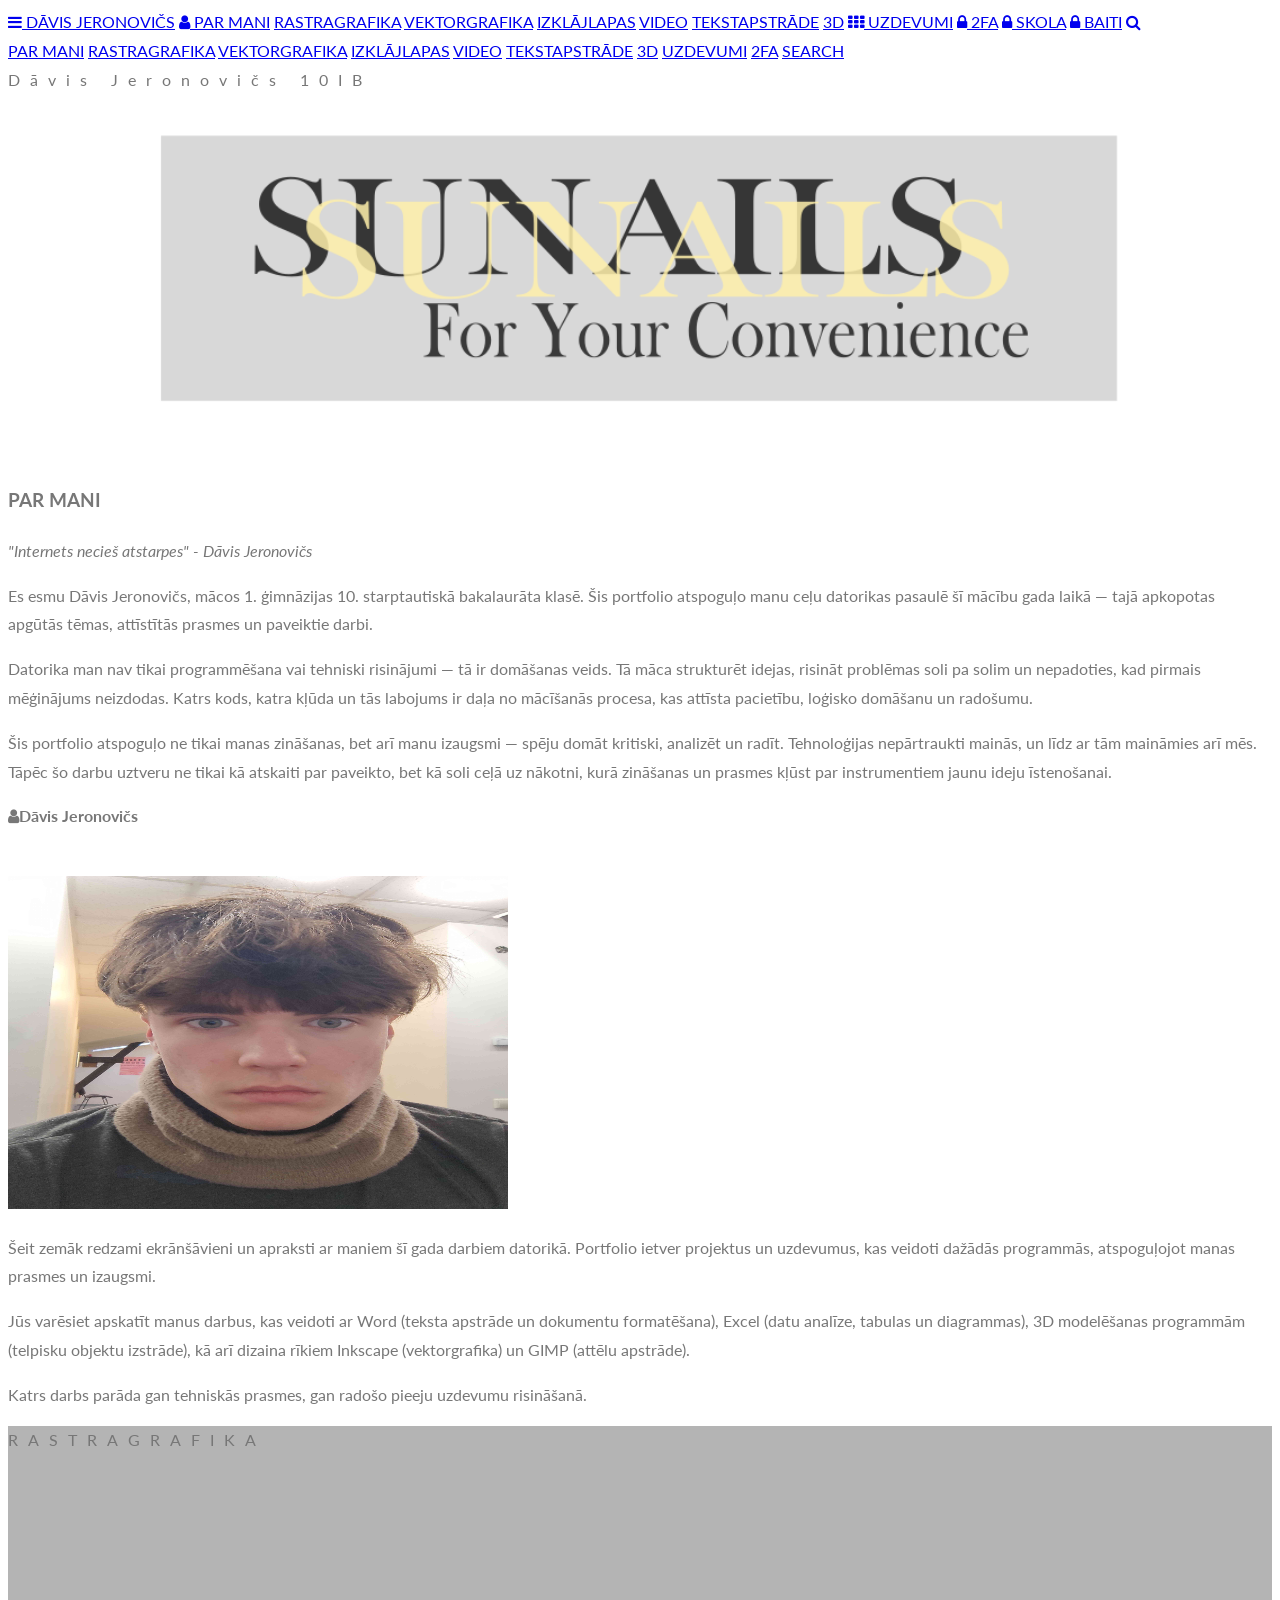
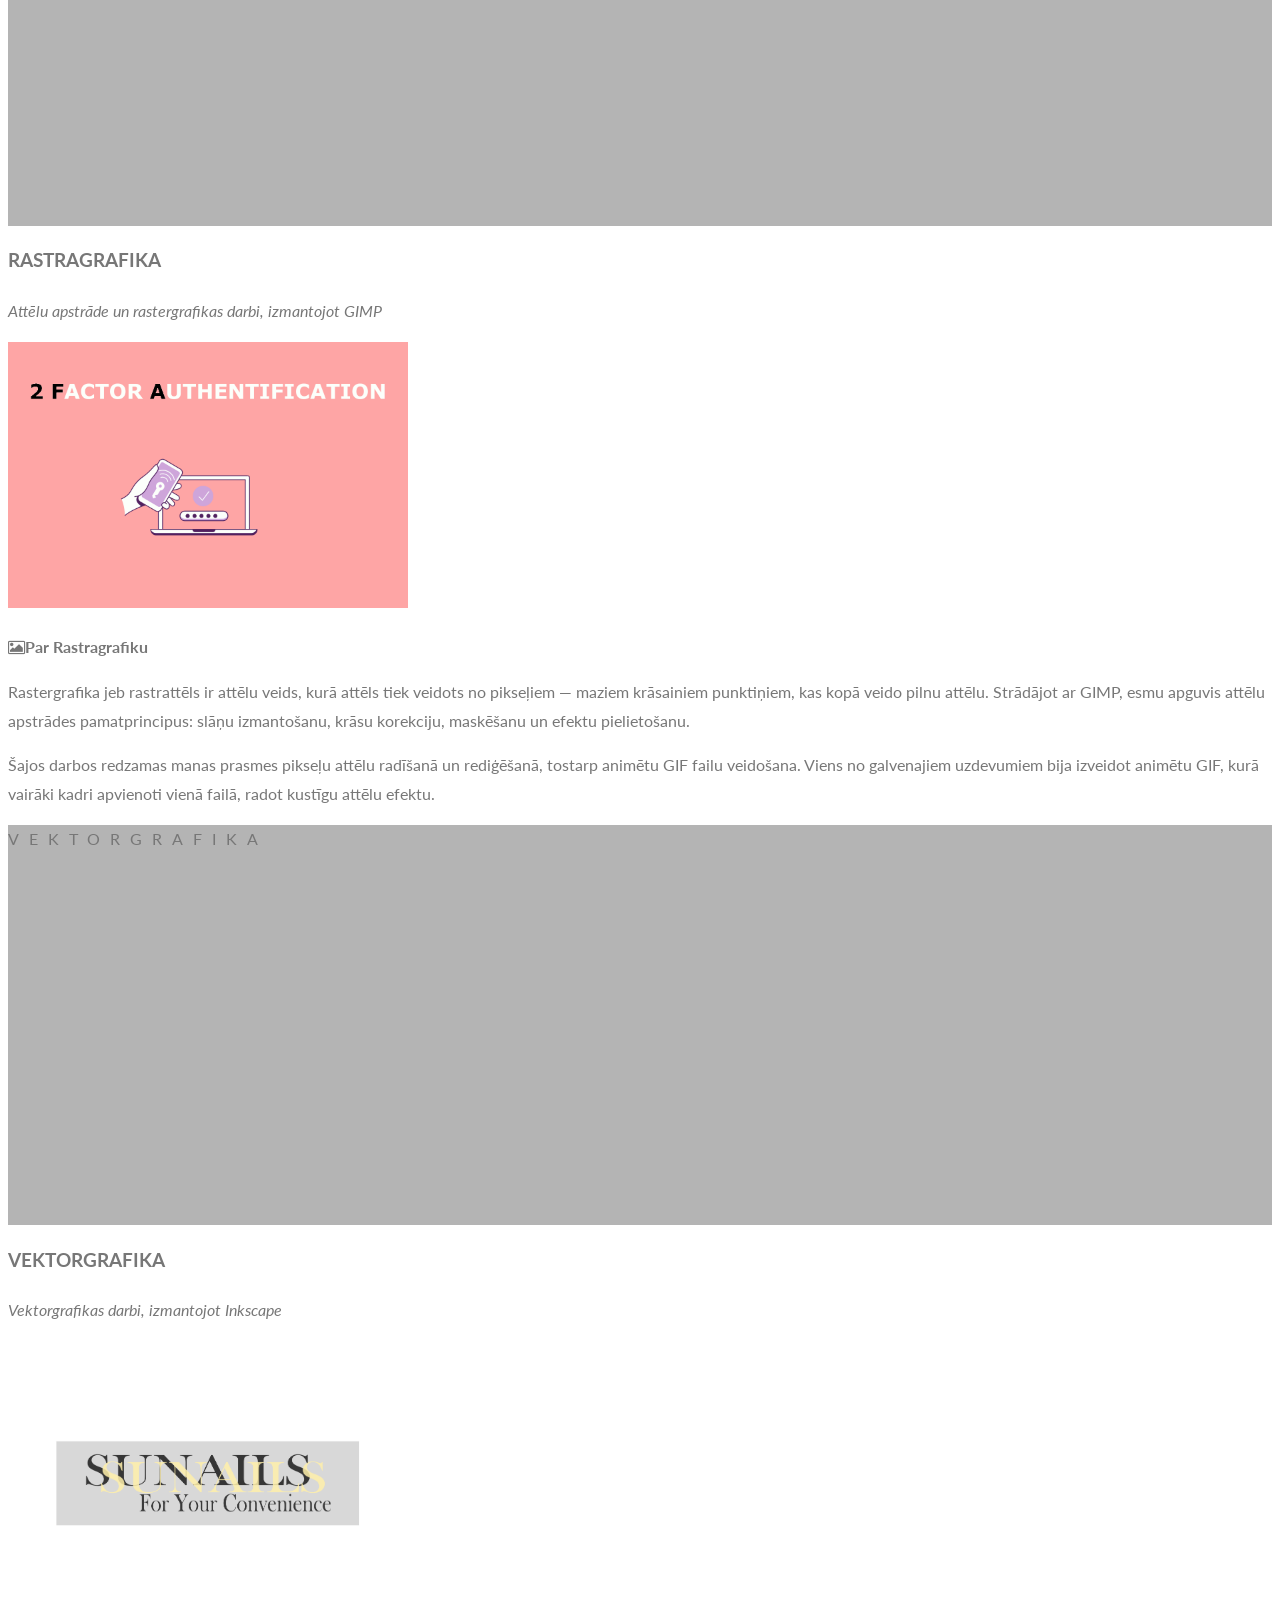
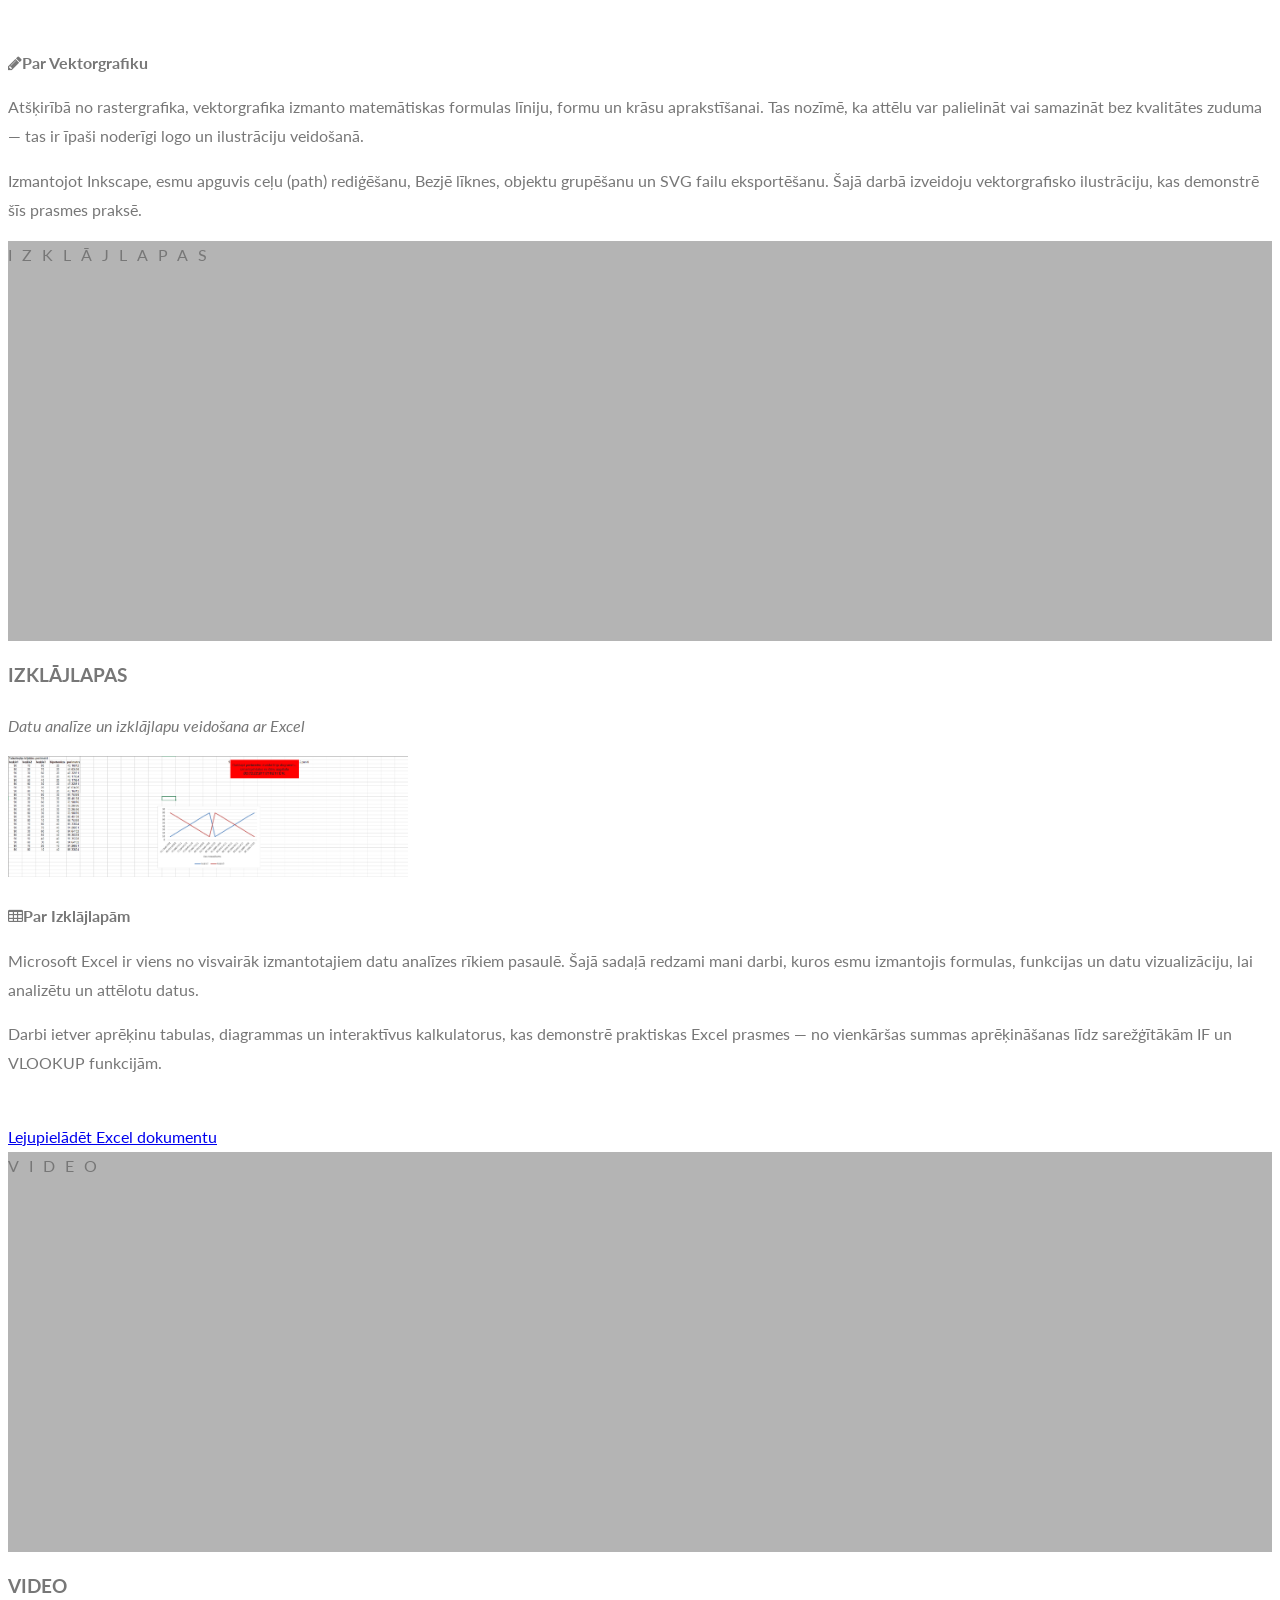
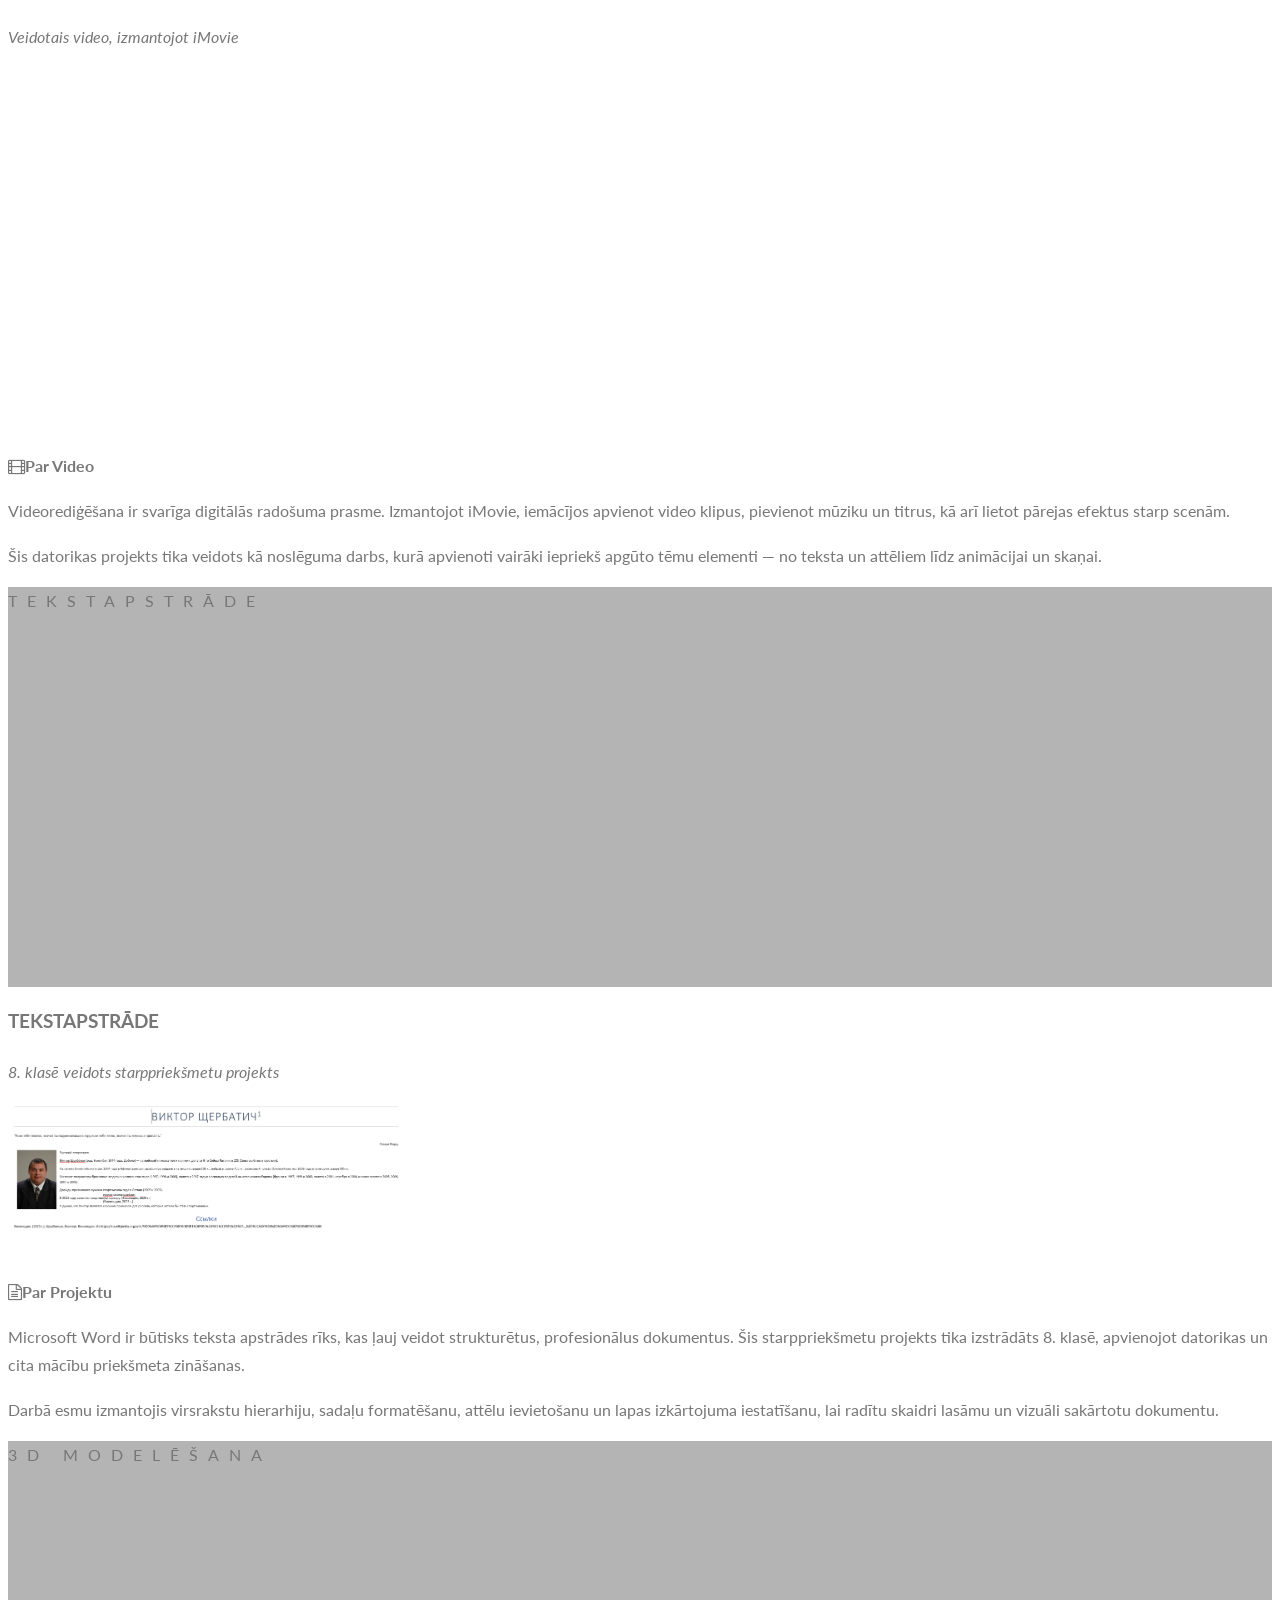
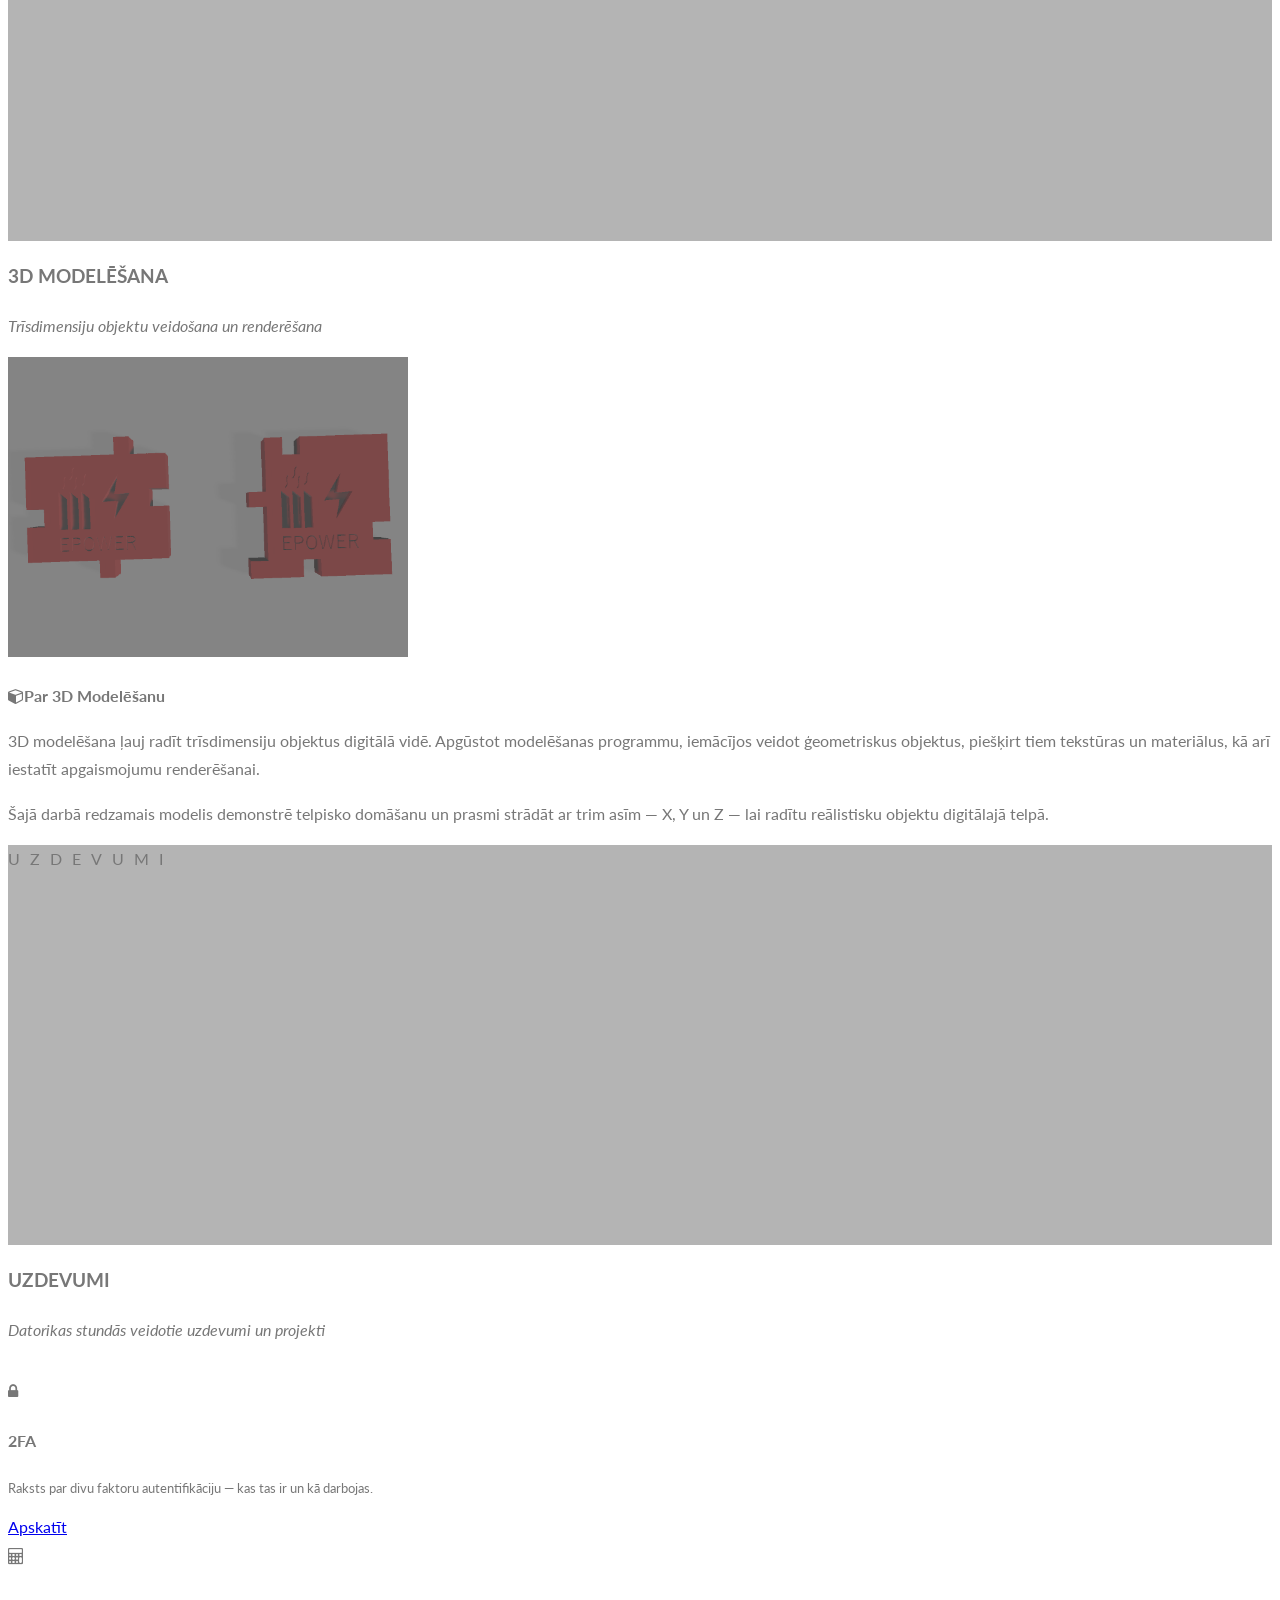
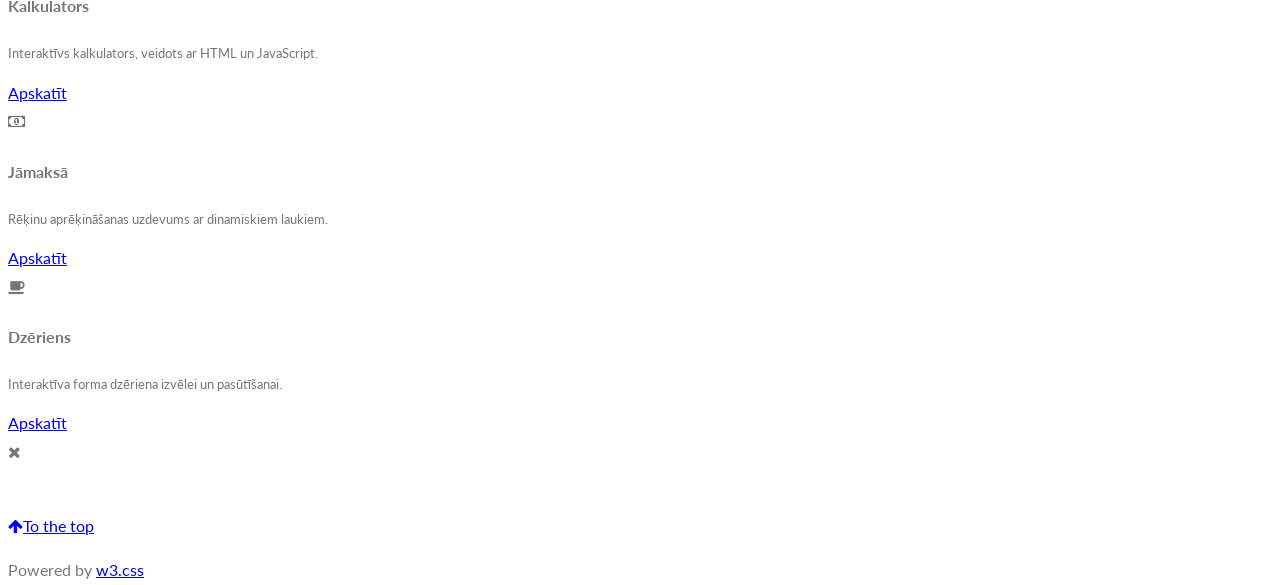
==== commit fa2fb7cd: "" ====
--- a/index.html
+++ b/index.html
@@ -35,6 +35,8 @@
     <a href="#3d" class="w3-bar-item w3-button w3-hide-small">3D</a>
     <a href="#saites" class="w3-bar-item w3-button w3-hide-small"><i class="fa fa-th"></i> UZDEVUMI</a>
     <a href="otrais.html" class="w3-bar-item w3-button w3-hide-small"><i class="fa fa-lock"></i> 2FA</a>
+     <a href="skola.html" class="w3-bar-item w3-button w3-hide-small"><i class="fa fa-lock"></i> SKOLA</a>
+     <a href="baiti.html" class="w3-bar-item w3-button w3-hide-small"><i class="fa fa-lock"></i> BAITI</a>
     <a href="#" class="w3-bar-item w3-button w3-hide-small w3-right w3-hover-red">
       <i class="fa fa-search"></i>
     </a>
